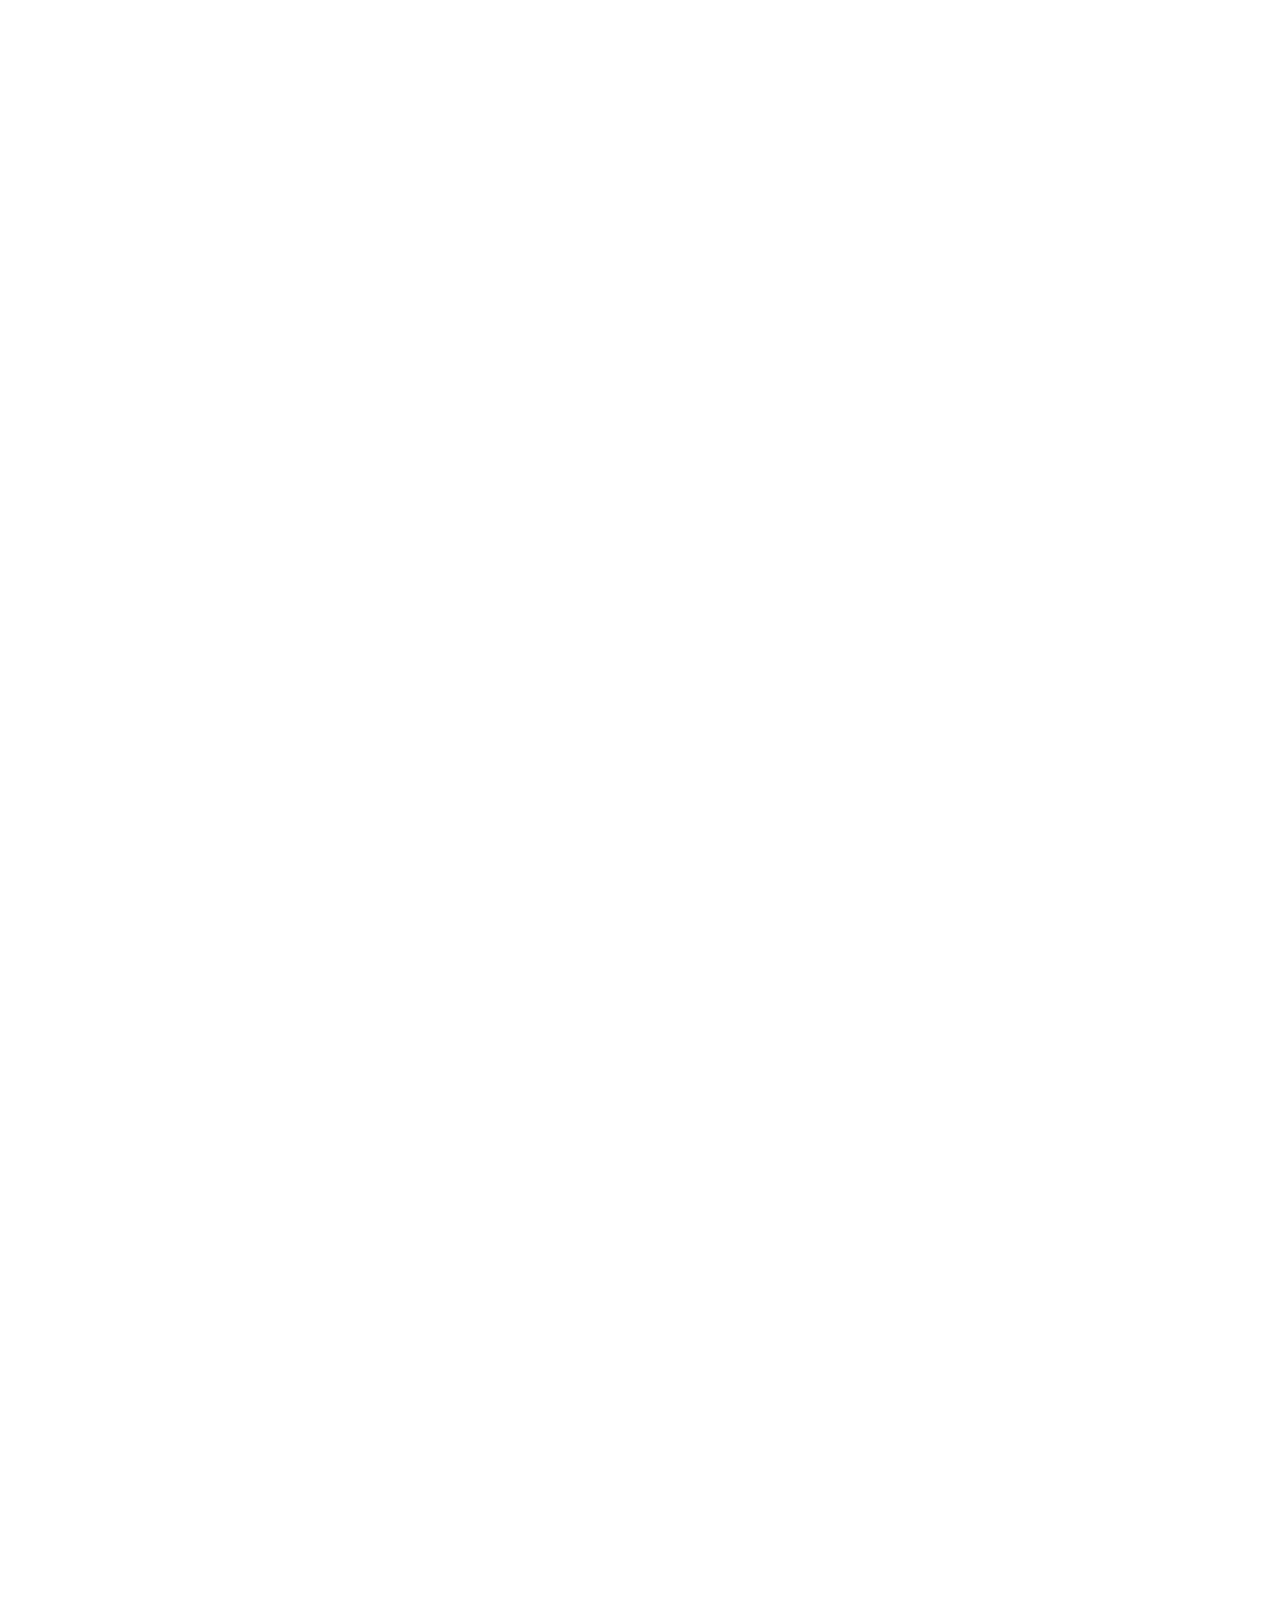
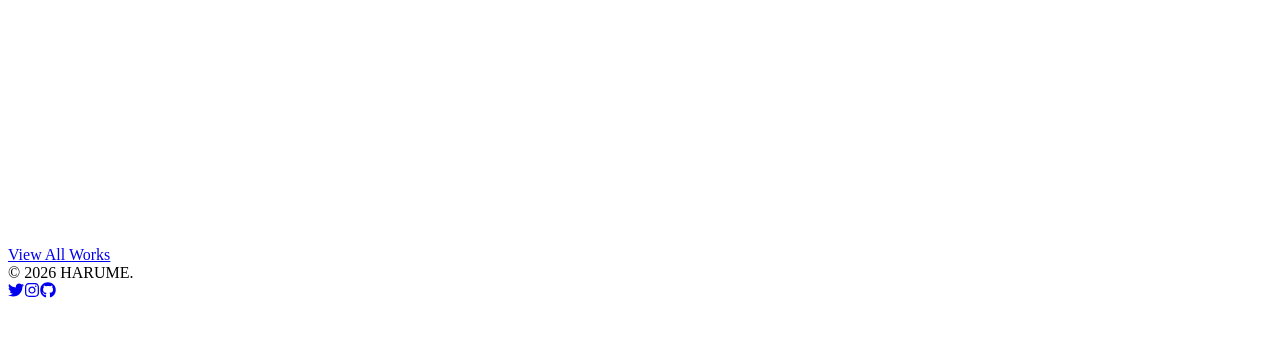
==== index.html @ bae10029 "deploy: 202906cc21a4bcaeccca73157ab0ee09045719db" ====
<!DOCTYPE html><html lang="ja"> <head><meta charset="UTF-8"><meta name="description" content="HARUME Portfolio 2026"><meta name="viewport" content="width=device-width"><meta name="generator" content="Astro v5.16.6"><title>HARUME portfolio</title><script async src="https://www.googletagmanager.com/gtag/js?id=G-9EEB2DLQD8"></script><script>
					window.dataLayer = window.dataLayer || [];
					function gtag(){dataLayer.push(arguments);}
					gtag('js', new Date());
					gtag('config', 'G-9EEB2DLQD8');
				</script><link rel="preconnect" href="https://fonts.googleapis.com"><link rel="preconnect" href="https://fonts.gstatic.com" crossorigin><link href="https://fonts.googleapis.com/css2?family=Noto+Sans+JP:wght@400;500;700;900&family=Outfit:wght@400;500;600;700;800;900&display=swap" rel="stylesheet"><meta name="astro-view-transitions-enabled" content="true"><meta name="astro-view-transitions-fallback" content="animate"><script type="module" src="/HARUME_Portfolio/_astro/ClientRouter.astro_astro_type_script_index_0_lang.QW52Ox2j.js"></script><link rel="stylesheet" href="/HARUME_Portfolio/_astro/about.GDR8f8EV.css"></head> <body class="antialiased min-h-screen">  <style>astro-island,astro-slot,astro-static-slot{display:contents}</style><script>(()=>{var e=async t=>{await(await t())()};(self.Astro||(self.Astro={})).load=e;window.dispatchEvent(new Event("astro:load"));})();</script><script>(()=>{var A=Object.defineProperty;var g=(i,o,a)=>o in i?A(i,o,{enumerable:!0,configurable:!0,writable:!0,value:a}):i[o]=a;var d=(i,o,a)=>g(i,typeof o!="symbol"?o+"":o,a);{let i={0:t=>m(t),1:t=>a(t),2:t=>new RegExp(t),3:t=>new Date(t),4:t=>new Map(a(t)),5:t=>new Set(a(t)),6:t=>BigInt(t),7:t=>new URL(t),8:t=>new Uint8Array(t),9:t=>new Uint16Array(t),10:t=>new Uint32Array(t),11:t=>1/0*t},o=t=>{let[l,e]=t;return l in i?i[l](e):void 0},a=t=>t.map(o),m=t=>typeof t!="object"||t===null?t:Object.fromEntries(Object.entries(t).map(([l,e])=>[l,o(e)]));class y extends HTMLElement{constructor(){super(...arguments);d(this,"Component");d(this,"hydrator");d(this,"hydrate",async()=>{var b;if(!this.hydrator||!this.isConnected)return;let e=(b=this.parentElement)==null?void 0:b.closest("astro-island[ssr]");if(e){e.addEventListener("astro:hydrate",this.hydrate,{once:!0});return}let c=this.querySelectorAll("astro-slot"),n={},h=this.querySelectorAll("template[data-astro-template]");for(let r of h){let s=r.closest(this.tagName);s!=null&&s.isSameNode(this)&&(n[r.getAttribute("data-astro-template")||"default"]=r.innerHTML,r.remove())}for(let r of c){let s=r.closest(this.tagName);s!=null&&s.isSameNode(this)&&(n[r.getAttribute("name")||"default"]=r.innerHTML)}let p;try{p=this.hasAttribute("props")?m(JSON.parse(this.getAttribute("props"))):{}}catch(r){let s=this.getAttribute("component-url")||"<unknown>",v=this.getAttribute("component-export");throw v&&(s+=` (export ${v})`),console.error(`[hydrate] Error parsing props for component ${s}`,this.getAttribute("props"),r),r}let u;await this.hydrator(this)(this.Component,p,n,{client:this.getAttribute("client")}),this.removeAttribute("ssr"),this.dispatchEvent(new CustomEvent("astro:hydrate"))});d(this,"unmount",()=>{this.isConnected||this.dispatchEvent(new CustomEvent("astro:unmount"))})}disconnectedCallback(){document.removeEventListener("astro:after-swap",this.unmount),document.addEventListener("astro:after-swap",this.unmount,{once:!0})}connectedCallback(){if(!this.hasAttribute("await-children")||document.readyState==="interactive"||document.readyState==="complete")this.childrenConnectedCallback();else{let e=()=>{document.removeEventListener("DOMContentLoaded",e),c.disconnect(),this.childrenConnectedCallback()},c=new MutationObserver(()=>{var n;((n=this.lastChild)==null?void 0:n.nodeType)===Node.COMMENT_NODE&&this.lastChild.nodeValue==="astro:end"&&(this.lastChild.remove(),e())});c.observe(this,{childList:!0}),document.addEventListener("DOMContentLoaded",e)}}async childrenConnectedCallback(){let e=this.getAttribute("before-hydration-url");e&&await import(e),this.start()}async start(){let e=JSON.parse(this.getAttribute("opts")),c=this.getAttribute("client");if(Astro[c]===void 0){window.addEventListener(`astro:${c}`,()=>this.start(),{once:!0});return}try{await Astro[c](async()=>{let n=this.getAttribute("renderer-url"),[h,{default:p}]=await Promise.all([import(this.getAttribute("component-url")),n?import(n):()=>()=>{}]),u=this.getAttribute("component-export")||"default";if(!u.includes("."))this.Component=h[u];else{this.Component=h;for(let f of u.split("."))this.Component=this.Component[f]}return this.hydrator=p,this.hydrate},e,this)}catch(n){console.error(`[astro-island] Error hydrating ${this.getAttribute("component-url")}`,n)}}attributeChangedCallback(){this.hydrate()}}d(y,"observedAttributes",["props"]),customElements.get("astro-island")||customElements.define("astro-island",y)}})();</script><astro-island uid="Z2bNnBq" prefix="r1" component-url="/HARUME_Portfolio/_astro/HomePage.Co2f75OZ.js" component-export="default" renderer-url="/HARUME_Portfolio/_astro/client.DCKK-Ipe.js" props="{}" ssr client="load" opts="{&quot;name&quot;:&quot;HomePage&quot;,&quot;value&quot;:true}" await-children><div class="transition-opacity duration-1000 opacity-100"><div class="bg-[var(--bg-primary)]"><div class="flex flex-col bg-[var(--bg-primary)] "><main class="flex-1 w-full"><div class="w-full mx-auto px-6 md:px-12 lg:px-24 max-w-7xl py-20"><div class="mb-6"><div class="flex flex-col gap-8 items-start text-left"></div></div><div class="space-y-24"><div style="opacity:0;transform:translateY(20px)"><div class="flex items-center gap-6 mb-12"><h2 class="text-5xl md:text-6xl font-black text-[var(--text-primary)] opacity-25 font-sans tracking-tighter" style="font-family:var(--font-display)">2026</h2><div class="h-px bg-[var(--text-primary)] flex-1 opacity-10"></div></div><div class="grid grid-cols-1 md:grid-cols-2 lg:grid-cols-3 gap-6 md:gap-8 lg:gap-10"><div class="group block cursor-pointer h-full will-change-transform" style="opacity:0;transform:translateY(30px)"><div class="flex flex-col h-full group"><div class="relative aspect-video mb-4 overflow-hidden bg-[var(--bg-secondary)] border border-[var(--border-color)] transition-all duration-300 group-hover:ring-[5px] group-hover:ring-[var(--corporate-color)] group-hover:ring-inset group-hover:border-transparent" style="border-radius:8px"><img loading="lazy" src="https://i.ytimg.com/vi/utNUoy3WwK0/hqdefault.jpg" alt="Fire◎Flower / halyosy - Covered by しほ" class="w-full h-full object-cover transition-transform duration-1000 group-hover:scale-110 ease-out"/></div><div class="flex-1 flex flex-col px-0.5 pb-2"><div class="flex flex-col gap-1"><div class="flex flex-col items-start gap-0.5"><h3 class="text-sm md:text-base font-black text-[var(--text-primary)] leading-tight m-0 transition-colors group-hover:text-[var(--corporate-color)] line-clamp-2" style="font-family:var(--font-display)">Fire◎Flower / halyosy - Covered by しほ</h3><span class="text-[9px] font-bold text-[var(--text-secondary)] tracking-[0.2em] uppercase opacity-30">MV</span></div></div></div></div></div><div class="group block cursor-pointer h-full will-change-transform" style="opacity:0;transform:translateY(30px)"><div class="flex flex-col h-full group"><div class="relative aspect-video mb-4 overflow-hidden bg-[var(--bg-secondary)] border border-[var(--border-color)] transition-all duration-300 group-hover:ring-[5px] group-hover:ring-[var(--corporate-color)] group-hover:ring-inset group-hover:border-transparent" style="border-radius:8px"><img loading="lazy" src="https://i.ytimg.com/vi/60dKRgHAIqs/hqdefault.jpg" alt="現実みろ - セレナーデ" class="w-full h-full object-cover transition-transform duration-1000 group-hover:scale-110 ease-out"/></div><div class="flex-1 flex flex-col px-0.5 pb-2"><div class="flex flex-col gap-1"><div class="flex flex-col items-start gap-0.5"><h3 class="text-sm md:text-base font-black text-[var(--text-primary)] leading-tight m-0 transition-colors group-hover:text-[var(--corporate-color)] line-clamp-2" style="font-family:var(--font-display)">現実みろ - セレナーデ</h3><span class="text-[9px] font-bold text-[var(--text-secondary)] tracking-[0.2em] uppercase opacity-30">MV</span></div></div></div></div></div><div class="group block cursor-pointer h-full will-change-transform" style="opacity:0;transform:translateY(30px)"><div class="flex flex-col h-full group"><div class="relative aspect-video mb-4 overflow-hidden bg-[var(--bg-secondary)] border border-[var(--border-color)] transition-all duration-300 group-hover:ring-[5px] group-hover:ring-[var(--corporate-color)] group-hover:ring-inset group-hover:border-transparent" style="border-radius:8px"><img loading="lazy" src="https://i.ytimg.com/vi/RteC8xPdGUo/hqdefault.jpg" alt="𓇬 蜃気楼" class="w-full h-full object-cover transition-transform duration-1000 group-hover:scale-110 ease-out"/></div><div class="flex-1 flex flex-col px-0.5 pb-2"><div class="flex flex-col gap-1"><div class="flex flex-col items-start gap-0.5"><h3 class="text-sm md:text-base font-black text-[var(--text-primary)] leading-tight m-0 transition-colors group-hover:text-[var(--corporate-color)] line-clamp-2" style="font-family:var(--font-display)">𓇬 蜃気楼</h3><span class="text-[9px] font-bold text-[var(--text-secondary)] tracking-[0.2em] uppercase opacity-30">MV</span></div></div></div></div></div><div class="group block cursor-pointer h-full will-change-transform" style="opacity:0;transform:translateY(30px)"><div class="flex flex-col h-full group"><div class="relative aspect-video mb-4 overflow-hidden bg-[var(--bg-secondary)] border border-[var(--border-color)] transition-all duration-300 group-hover:ring-[5px] group-hover:ring-[var(--corporate-color)] group-hover:ring-inset group-hover:border-transparent" style="border-radius:8px"><img loading="lazy" src="https://i.ytimg.com/vi/SD7ooisn0JE/hqdefault.jpg" alt="【MV】Diving feat.Mai (Synthesizer V) - daru" class="w-full h-full object-cover transition-transform duration-1000 group-hover:scale-110 ease-out"/></div><div class="flex-1 flex flex-col px-0.5 pb-2"><div class="flex flex-col gap-1"><div class="flex flex-col items-start gap-0.5"><h3 class="text-sm md:text-base font-black text-[var(--text-primary)] leading-tight m-0 transition-colors group-hover:text-[var(--corporate-color)] line-clamp-2" style="font-family:var(--font-display)">【MV】Diving feat.Mai (Synthesizer V) - daru</h3><span class="text-[9px] font-bold text-[var(--text-secondary)] tracking-[0.2em] uppercase opacity-30">MV</span></div></div></div></div></div><div class="group block cursor-pointer h-full will-change-transform" style="opacity:0;transform:translateY(30px)"><div class="flex flex-col h-full group"><div class="relative aspect-video mb-4 overflow-hidden bg-[var(--bg-secondary)] border border-[var(--border-color)] transition-all duration-300 group-hover:ring-[5px] group-hover:ring-[var(--corporate-color)] group-hover:ring-inset group-hover:border-transparent" style="border-radius:8px"><img loading="lazy" src="https://i.ytimg.com/vi/lLha9MSxXSk/hqdefault.jpg" alt="センス・オブ・ワンダー / sabio - Covered by 倚水 × しほ × Poston. × metyao" class="w-full h-full object-cover transition-transform duration-1000 group-hover:scale-110 ease-out"/></div><div class="flex-1 flex flex-col px-0.5 pb-2"><div class="flex flex-col gap-1"><div class="flex flex-col items-start gap-0.5"><h3 class="text-sm md:text-base font-black text-[var(--text-primary)] leading-tight m-0 transition-colors group-hover:text-[var(--corporate-color)] line-clamp-2" style="font-family:var(--font-display)">センス・オブ・ワンダー / sabio - Covered by 倚水 × しほ × Poston. × metyao</h3><span class="text-[9px] font-bold text-[var(--text-secondary)] tracking-[0.2em] uppercase opacity-30">MV</span></div></div></div></div></div><div class="group block cursor-pointer h-full will-change-transform" style="opacity:0;transform:translateY(30px)"><div class="flex flex-col h-full group"><div class="relative aspect-video mb-4 overflow-hidden bg-[var(--bg-secondary)] border border-[var(--border-color)] transition-all duration-300 group-hover:ring-[5px] group-hover:ring-[var(--corporate-color)] group-hover:ring-inset group-hover:border-transparent" style="border-radius:8px"><img loading="lazy" src="https://i.ytimg.com/vi/b7I9WO4k8mw/hqdefault.jpg" alt="Ribbon / Covered by 遠山" class="w-full h-full object-cover transition-transform duration-1000 group-hover:scale-110 ease-out"/></div><div class="flex-1 flex flex-col px-0.5 pb-2"><div class="flex flex-col gap-1"><div class="flex flex-col items-start gap-0.5"><h3 class="text-sm md:text-base font-black text-[var(--text-primary)] leading-tight m-0 transition-colors group-hover:text-[var(--corporate-color)] line-clamp-2" style="font-family:var(--font-display)">Ribbon / Covered by 遠山</h3><span class="text-[9px] font-bold text-[var(--text-secondary)] tracking-[0.2em] uppercase opacity-30">MV</span></div></div></div></div></div><div class="group block cursor-pointer h-full will-change-transform" style="opacity:0;transform:translateY(30px)"><div class="flex flex-col h-full group"><div class="relative aspect-video mb-4 overflow-hidden bg-[var(--bg-secondary)] border border-[var(--border-color)] transition-all duration-300 group-hover:ring-[5px] group-hover:ring-[var(--corporate-color)] group-hover:ring-inset group-hover:border-transparent" style="border-radius:8px"><img loading="lazy" src="https://i.ytimg.com/vi/bSnZOs43t4o/hqdefault.jpg" alt="【 歌ってみた 】いえない - ひらぎ / 惑世いと" class="w-full h-full object-cover transition-transform duration-1000 group-hover:scale-110 ease-out"/></div><div class="flex-1 flex flex-col px-0.5 pb-2"><div class="flex flex-col gap-1"><div class="flex flex-col items-start gap-0.5"><h3 class="text-sm md:text-base font-black text-[var(--text-primary)] leading-tight m-0 transition-colors group-hover:text-[var(--corporate-color)] line-clamp-2" style="font-family:var(--font-display)">【 歌ってみた 】いえない - ひらぎ / 惑世いと</h3><span class="text-[9px] font-bold text-[var(--text-secondary)] tracking-[0.2em] uppercase opacity-30">MV</span></div></div></div></div></div><div class="group block cursor-pointer h-full will-change-transform" style="opacity:0;transform:translateY(30px)"><div class="flex flex-col h-full group"><div class="relative aspect-video mb-4 overflow-hidden bg-[var(--bg-secondary)] border border-[var(--border-color)] transition-all duration-300 group-hover:ring-[5px] group-hover:ring-[var(--corporate-color)] group-hover:ring-inset group-hover:border-transparent" style="border-radius:8px"><img loading="lazy" src="https://i.ytimg.com/vi/DH9--VC4ft0/hqdefault.jpg" alt="evo→? （cover）" class="w-full h-full object-cover transition-transform duration-1000 group-hover:scale-110 ease-out"/></div><div class="flex-1 flex flex-col px-0.5 pb-2"><div class="flex flex-col gap-1"><div class="flex flex-col items-start gap-0.5"><h3 class="text-sm md:text-base font-black text-[var(--text-primary)] leading-tight m-0 transition-colors group-hover:text-[var(--corporate-color)] line-clamp-2" style="font-family:var(--font-display)">evo→? （cover）</h3><span class="text-[9px] font-bold text-[var(--text-secondary)] tracking-[0.2em] uppercase opacity-30">MV</span></div></div></div></div></div></div></div><div style="opacity:0;transform:translateY(20px)"><div class="flex items-center gap-6 mb-12"><h2 class="text-5xl md:text-6xl font-black text-[var(--text-primary)] opacity-25 font-sans tracking-tighter" style="font-family:var(--font-display)">2025</h2><div class="h-px bg-[var(--text-primary)] flex-1 opacity-10"></div></div><div class="grid grid-cols-1 md:grid-cols-2 lg:grid-cols-3 gap-6 md:gap-8 lg:gap-10"><div class="group block cursor-pointer h-full will-change-transform" style="opacity:0;transform:translateY(30px)"><div class="flex flex-col h-full group"><div class="relative aspect-video mb-4 overflow-hidden bg-[var(--bg-secondary)] border border-[var(--border-color)] transition-all duration-300 group-hover:ring-[5px] group-hover:ring-[var(--corporate-color)] group-hover:ring-inset group-hover:border-transparent" style="border-radius:8px"><img loading="lazy" src="https://i.ytimg.com/vi/rykHVO-OW8k/hqdefault.jpg" alt="誕生日に「マジック・メイド feat.重音テトSV / MIMI」covered by 雛森アンシア" class="w-full h-full object-cover transition-transform duration-1000 group-hover:scale-110 ease-out"/></div><div class="flex-1 flex flex-col px-0.5 pb-2"><div class="flex flex-col gap-1"><div class="flex flex-col items-start gap-0.5"><h3 class="text-sm md:text-base font-black text-[var(--text-primary)] leading-tight m-0 transition-colors group-hover:text-[var(--corporate-color)] line-clamp-2" style="font-family:var(--font-display)">誕生日に「マジック・メイド feat.重音テトSV / MIMI」covered by 雛森アンシア</h3><span class="text-[9px] font-bold text-[var(--text-secondary)] tracking-[0.2em] uppercase opacity-30">MV</span></div></div></div></div></div><div class="group block cursor-pointer h-full will-change-transform" style="opacity:0;transform:translateY(30px)"><div class="flex flex-col h-full group"><div class="relative aspect-video mb-4 overflow-hidden bg-[var(--bg-secondary)] border border-[var(--border-color)] transition-all duration-300 group-hover:ring-[5px] group-hover:ring-[var(--corporate-color)] group-hover:ring-inset group-hover:border-transparent" style="border-radius:8px"><img loading="lazy" src="https://i.ytimg.com/vi/zXk01gtdYuQ/hqdefault.jpg" alt="星を辿れば - 大原ゆい子 / 惑世いと (cover)" class="w-full h-full object-cover transition-transform duration-1000 group-hover:scale-110 ease-out"/></div><div class="flex-1 flex flex-col px-0.5 pb-2"><div class="flex flex-col gap-1"><div class="flex flex-col items-start gap-0.5"><h3 class="text-sm md:text-base font-black text-[var(--text-primary)] leading-tight m-0 transition-colors group-hover:text-[var(--corporate-color)] line-clamp-2" style="font-family:var(--font-display)">星を辿れば - 大原ゆい子 / 惑世いと (cover)</h3><span class="text-[9px] font-bold text-[var(--text-secondary)] tracking-[0.2em] uppercase opacity-30">MV</span></div></div></div></div></div><div class="group block cursor-pointer h-full will-change-transform" style="opacity:0;transform:translateY(30px)"><div class="flex flex-col h-full group"><div class="relative aspect-video mb-4 overflow-hidden bg-[var(--bg-secondary)] border border-[var(--border-color)] transition-all duration-300 group-hover:ring-[5px] group-hover:ring-[var(--corporate-color)] group-hover:ring-inset group-hover:border-transparent" style="border-radius:8px"><img loading="lazy" src="https://i.ytimg.com/vi/iXYENOW8KoM/hqdefault.jpg" alt="【PVSF2025S】夏が僕らを呼ぶのなら/二次創作 #pvsf2025s" class="w-full h-full object-cover transition-transform duration-1000 group-hover:scale-110 ease-out"/></div><div class="flex-1 flex flex-col px-0.5 pb-2"><div class="flex flex-col gap-1"><div class="flex flex-col items-start gap-0.5"><h3 class="text-sm md:text-base font-black text-[var(--text-primary)] leading-tight m-0 transition-colors group-hover:text-[var(--corporate-color)] line-clamp-2" style="font-family:var(--font-display)">【PVSF2025S】夏が僕らを呼ぶのなら/二次創作 #pvsf2025s</h3><span class="text-[9px] font-bold text-[var(--text-secondary)] tracking-[0.2em] uppercase opacity-30">MV</span></div></div></div></div></div><div class="group block cursor-pointer h-full will-change-transform" style="opacity:0;transform:translateY(30px)"><div class="flex flex-col h-full group"><div class="relative aspect-video mb-4 overflow-hidden bg-[var(--bg-secondary)] border border-[var(--border-color)] transition-all duration-300 group-hover:ring-[5px] group-hover:ring-[var(--corporate-color)] group-hover:ring-inset group-hover:border-transparent" style="border-radius:8px"><img loading="lazy" src="https://i.ytimg.com/vi/Gy-CwCqOysY/hqdefault.jpg" alt="【学マス】メクルメ / poyu (cover)" class="w-full h-full object-cover transition-transform duration-1000 group-hover:scale-110 ease-out"/></div><div class="flex-1 flex flex-col px-0.5 pb-2"><div class="flex flex-col gap-1"><div class="flex flex-col items-start gap-0.5"><h3 class="text-sm md:text-base font-black text-[var(--text-primary)] leading-tight m-0 transition-colors group-hover:text-[var(--corporate-color)] line-clamp-2" style="font-family:var(--font-display)">【学マス】メクルメ / poyu (cover)</h3><span class="text-[9px] font-bold text-[var(--text-secondary)] tracking-[0.2em] uppercase opacity-30">MV</span></div></div></div></div></div><div class="group block cursor-pointer h-full will-change-transform" style="opacity:0;transform:translateY(30px)"><div class="flex flex-col h-full group"><div class="relative aspect-video mb-4 overflow-hidden bg-[var(--bg-secondary)] border border-[var(--border-color)] transition-all duration-300 group-hover:ring-[5px] group-hover:ring-[var(--corporate-color)] group-hover:ring-inset group-hover:border-transparent" style="border-radius:8px"><img loading="lazy" src="https://i.ytimg.com/vi/sSSP_BU-bDU/hqdefault.jpg" alt="Realize ／鈴木このみ  covered by みそらみみ" class="w-full h-full object-cover transition-transform duration-1000 group-hover:scale-110 ease-out"/></div><div class="flex-1 flex flex-col px-0.5 pb-2"><div class="flex flex-col gap-1"><div class="flex flex-col items-start gap-0.5"><h3 class="text-sm md:text-base font-black text-[var(--text-primary)] leading-tight m-0 transition-colors group-hover:text-[var(--corporate-color)] line-clamp-2" style="font-family:var(--font-display)">Realize ／鈴木このみ  covered by みそらみみ</h3><span class="text-[9px] font-bold text-[var(--text-secondary)] tracking-[0.2em] uppercase opacity-30">MV</span></div></div></div></div></div><div class="group block cursor-pointer h-full will-change-transform" style="opacity:0;transform:translateY(30px)"><div class="flex flex-col h-full group"><div class="relative aspect-video mb-4 overflow-hidden bg-[var(--bg-secondary)] border border-[var(--border-color)] transition-all duration-300 group-hover:ring-[5px] group-hover:ring-[var(--corporate-color)] group-hover:ring-inset group-hover:border-transparent" style="border-radius:8px"><img loading="lazy" src="https://i.ytimg.com/vi/j498AxenKGQ/hqdefault.jpg" alt="【 original 】星集うこの場所で【 惑世いと / VTuber 】" class="w-full h-full object-cover transition-transform duration-1000 group-hover:scale-110 ease-out"/></div><div class="flex-1 flex flex-col px-0.5 pb-2"><div class="flex flex-col gap-1"><div class="flex flex-col items-start gap-0.5"><h3 class="text-sm md:text-base font-black text-[var(--text-primary)] leading-tight m-0 transition-colors group-hover:text-[var(--corporate-color)] line-clamp-2" style="font-family:var(--font-display)">【 original 】星集うこの場所で【 惑世いと / VTuber 】</h3><span class="text-[9px] font-bold text-[var(--text-secondary)] tracking-[0.2em] uppercase opacity-30">MV</span></div></div></div></div></div><div class="group block cursor-pointer h-full will-change-transform" style="opacity:0;transform:translateY(30px)"><div class="flex flex-col h-full group"><div class="relative aspect-video mb-4 overflow-hidden bg-[var(--bg-secondary)] border border-[var(--border-color)] transition-all duration-300 group-hover:ring-[5px] group-hover:ring-[var(--corporate-color)] group-hover:ring-inset group-hover:border-transparent" style="border-radius:8px"><img loading="lazy" src="https://i.ytimg.com/vi/SLPkJ20uuL4/hqdefault.jpg" alt="【合作】ブルアカ最終編ファンアート合作" class="w-full h-full object-cover transition-transform duration-1000 group-hover:scale-110 ease-out"/></div><div class="flex-1 flex flex-col px-0.5 pb-2"><div class="flex flex-col gap-1"><div class="flex flex-col items-start gap-0.5"><h3 class="text-sm md:text-base font-black text-[var(--text-primary)] leading-tight m-0 transition-colors group-hover:text-[var(--corporate-color)] line-clamp-2" style="font-family:var(--font-display)">【合作】ブルアカ最終編ファンアート合作</h3><span class="text-[9px] font-bold text-[var(--text-secondary)] tracking-[0.2em] uppercase opacity-30">MV</span></div></div></div></div></div></div></div><div style="opacity:0;transform:translateY(20px)"><div class="flex items-center gap-6 mb-12"><h2 class="text-5xl md:text-6xl font-black text-[var(--text-primary)] opacity-25 font-sans tracking-tighter" style="font-family:var(--font-display)">2024</h2><div class="h-px bg-[var(--text-primary)] flex-1 opacity-10"></div></div><div class="grid grid-cols-1 md:grid-cols-2 lg:grid-cols-3 gap-6 md:gap-8 lg:gap-10"><div class="group block cursor-pointer h-full will-change-transform" style="opacity:0;transform:translateY(30px)"><div class="flex flex-col h-full group"><div class="relative aspect-video mb-4 overflow-hidden bg-[var(--bg-secondary)] border border-[var(--border-color)] transition-all duration-300 group-hover:ring-[5px] group-hover:ring-[var(--corporate-color)] group-hover:ring-inset group-hover:border-transparent" style="border-radius:8px"><img loading="lazy" src="https://i.ytimg.com/vi/xPcjw5ElOpg/hqdefault.jpg" alt="【歌ってみた】悪くないもん  / MILGRAM ムウ【古戸森のこ】" class="w-full h-full object-cover transition-transform duration-1000 group-hover:scale-110 ease-out"/></div><div class="flex-1 flex flex-col px-0.5 pb-2"><div class="flex flex-col gap-1"><div class="flex flex-col items-start gap-0.5"><h3 class="text-sm md:text-base font-black text-[var(--text-primary)] leading-tight m-0 transition-colors group-hover:text-[var(--corporate-color)] line-clamp-2" style="font-family:var(--font-display)">【歌ってみた】悪くないもん  / MILGRAM ムウ【古戸森のこ】</h3><span class="text-[9px] font-bold text-[var(--text-secondary)] tracking-[0.2em] uppercase opacity-30">MV</span></div></div></div></div></div><div class="group block cursor-pointer h-full will-change-transform" style="opacity:0;transform:translateY(30px)"><div class="flex flex-col h-full group"><div class="relative aspect-video mb-4 overflow-hidden bg-[var(--bg-secondary)] border border-[var(--border-color)] transition-all duration-300 group-hover:ring-[5px] group-hover:ring-[var(--corporate-color)] group-hover:ring-inset group-hover:border-transparent" style="border-radius:8px"><img loading="lazy" src="https://i.ytimg.com/vi/M3iLH2uXHys/hqdefault.jpg" alt="Tame-Lie-One-Step / 紫雲清夏 (cover) - 夜凪七" class="w-full h-full object-cover transition-transform duration-1000 group-hover:scale-110 ease-out"/></div><div class="flex-1 flex flex-col px-0.5 pb-2"><div class="flex flex-col gap-1"><div class="flex flex-col items-start gap-0.5"><h3 class="text-sm md:text-base font-black text-[var(--text-primary)] leading-tight m-0 transition-colors group-hover:text-[var(--corporate-color)] line-clamp-2" style="font-family:var(--font-display)">Tame-Lie-One-Step / 紫雲清夏 (cover) - 夜凪七</h3><span class="text-[9px] font-bold text-[var(--text-secondary)] tracking-[0.2em] uppercase opacity-30">MV</span></div></div></div></div></div><div class="group block cursor-pointer h-full will-change-transform" style="opacity:0;transform:translateY(30px)"><div class="flex flex-col h-full group"><div class="relative aspect-video mb-4 overflow-hidden bg-[var(--bg-secondary)] border border-[var(--border-color)] transition-all duration-300 group-hover:ring-[5px] group-hover:ring-[var(--corporate-color)] group-hover:ring-inset group-hover:border-transparent" style="border-radius:8px"><img loading="lazy" src="https://i.ytimg.com/vi/ZoDcfMthc7g/hqdefault.jpg" alt="【歌ってみた】少女レイ/みきとP【紅園マリア】" class="w-full h-full object-cover transition-transform duration-1000 group-hover:scale-110 ease-out"/></div><div class="flex-1 flex flex-col px-0.5 pb-2"><div class="flex flex-col gap-1"><div class="flex flex-col items-start gap-0.5"><h3 class="text-sm md:text-base font-black text-[var(--text-primary)] leading-tight m-0 transition-colors group-hover:text-[var(--corporate-color)] line-clamp-2" style="font-family:var(--font-display)">【歌ってみた】少女レイ/みきとP【紅園マリア】</h3><span class="text-[9px] font-bold text-[var(--text-secondary)] tracking-[0.2em] uppercase opacity-30">MV</span></div></div></div></div></div><div class="group block cursor-pointer h-full will-change-transform" style="opacity:0;transform:translateY(30px)"><div class="flex flex-col h-full group"><div class="relative aspect-video mb-4 overflow-hidden bg-[var(--bg-secondary)] border border-[var(--border-color)] transition-all duration-300 group-hover:ring-[5px] group-hover:ring-[var(--corporate-color)] group-hover:ring-inset group-hover:border-transparent" style="border-radius:8px"><img loading="lazy" src="https://i.ytimg.com/vi/Tsk7dbhAQIA/hqdefault.jpg" alt="Alice in 冷凍庫 / Orangestar - Covered by しほ" class="w-full h-full object-cover transition-transform duration-1000 group-hover:scale-110 ease-out"/></div><div class="flex-1 flex flex-col px-0.5 pb-2"><div class="flex flex-col gap-1"><div class="flex flex-col items-start gap-0.5"><h3 class="text-sm md:text-base font-black text-[var(--text-primary)] leading-tight m-0 transition-colors group-hover:text-[var(--corporate-color)] line-clamp-2" style="font-family:var(--font-display)">Alice in 冷凍庫 / Orangestar - Covered by しほ</h3><span class="text-[9px] font-bold text-[var(--text-secondary)] tracking-[0.2em] uppercase opacity-30">MV</span></div></div></div></div></div><div class="group block cursor-pointer h-full will-change-transform" style="opacity:0;transform:translateY(30px)"><div class="flex flex-col h-full group"><div class="relative aspect-video mb-4 overflow-hidden bg-[var(--bg-secondary)] border border-[var(--border-color)] transition-all duration-300 group-hover:ring-[5px] group-hover:ring-[var(--corporate-color)] group-hover:ring-inset group-hover:border-transparent" style="border-radius:8px"><img loading="lazy" src="https://i.ytimg.com/vi/1dA6v0ob6a8/hqdefault.jpg" alt="【VocaDuo2024】文月夜 MV" class="w-full h-full object-cover transition-transform duration-1000 group-hover:scale-110 ease-out"/></div><div class="flex-1 flex flex-col px-0.5 pb-2"><div class="flex flex-col gap-1"><div class="flex flex-col items-start gap-0.5"><h3 class="text-sm md:text-base font-black text-[var(--text-primary)] leading-tight m-0 transition-colors group-hover:text-[var(--corporate-color)] line-clamp-2" style="font-family:var(--font-display)">【VocaDuo2024】文月夜 MV</h3><span class="text-[9px] font-bold text-[var(--text-secondary)] tracking-[0.2em] uppercase opacity-30">MV</span></div></div></div></div></div><div class="group block cursor-pointer h-full will-change-transform" style="opacity:0;transform:translateY(30px)"><div class="flex flex-col h-full group"><div class="relative aspect-video mb-4 overflow-hidden bg-[var(--bg-secondary)] border border-[var(--border-color)] transition-all duration-300 group-hover:ring-[5px] group-hover:ring-[var(--corporate-color)] group-hover:ring-inset group-hover:border-transparent" style="border-radius:8px"><img loading="lazy" src="https://i.ytimg.com/vi/k6Cu25zJRIo/hqdefault.jpg" alt="Special Flavor【ボカデュオ2024】" class="w-full h-full object-cover transition-transform duration-1000 group-hover:scale-110 ease-out"/></div><div class="flex-1 flex flex-col px-0.5 pb-2"><div class="flex flex-col gap-1"><div class="flex flex-col items-start gap-0.5"><h3 class="text-sm md:text-base font-black text-[var(--text-primary)] leading-tight m-0 transition-colors group-hover:text-[var(--corporate-color)] line-clamp-2" style="font-family:var(--font-display)">Special Flavor【ボカデュオ2024】</h3><span class="text-[9px] font-bold text-[var(--text-secondary)] tracking-[0.2em] uppercase opacity-30">MV</span></div></div></div></div></div><div class="group block cursor-pointer h-full will-change-transform" style="opacity:0;transform:translateY(30px)"><div class="flex flex-col h-full group"><div class="relative aspect-video mb-4 overflow-hidden bg-[var(--bg-secondary)] border border-[var(--border-color)] transition-all duration-300 group-hover:ring-[5px] group-hover:ring-[var(--corporate-color)] group-hover:ring-inset group-hover:border-transparent" style="border-radius:8px"><img loading="lazy" src="https://i.ytimg.com/vi/kq4aatGeTaE/hqdefault.jpg" alt="【#PVSF2024GW】誰得VOCALOID創造都市合作 / 現代VOCALOID創造都市" class="w-full h-full object-cover transition-transform duration-1000 group-hover:scale-110 ease-out"/></div><div class="flex-1 flex flex-col px-0.5 pb-2"><div class="flex flex-col gap-1"><div class="flex flex-col items-start gap-0.5"><h3 class="text-sm md:text-base font-black text-[var(--text-primary)] leading-tight m-0 transition-colors group-hover:text-[var(--corporate-color)] line-clamp-2" style="font-family:var(--font-display)">【#PVSF2024GW】誰得VOCALOID創造都市合作 / 現代VOCALOID創造都市</h3><span class="text-[9px] font-bold text-[var(--text-secondary)] tracking-[0.2em] uppercase opacity-30">MV</span></div></div></div></div></div><div class="group block cursor-pointer h-full will-change-transform" style="opacity:0;transform:translateY(30px)"><div class="flex flex-col h-full group"><div class="relative aspect-video mb-4 overflow-hidden bg-[var(--bg-secondary)] border border-[var(--border-color)] transition-all duration-300 group-hover:ring-[5px] group-hover:ring-[var(--corporate-color)] group-hover:ring-inset group-hover:border-transparent" style="border-radius:8px"><img loading="lazy" src="https://i.ytimg.com/vi/E79h8PnQX8o/hqdefault.jpg" alt="【初オリジナル曲】プラム - てんのくる【MV】" class="w-full h-full object-cover transition-transform duration-1000 group-hover:scale-110 ease-out"/></div><div class="flex-1 flex flex-col px-0.5 pb-2"><div class="flex flex-col gap-1"><div class="flex flex-col items-start gap-0.5"><h3 class="text-sm md:text-base font-black text-[var(--text-primary)] leading-tight m-0 transition-colors group-hover:text-[var(--corporate-color)] line-clamp-2" style="font-family:var(--font-display)">【初オリジナル曲】プラム - てんのくる【MV】</h3><span class="text-[9px] font-bold text-[var(--text-secondary)] tracking-[0.2em] uppercase opacity-30">MV</span></div></div></div></div></div><div class="group block cursor-pointer h-full will-change-transform" style="opacity:0;transform:translateY(30px)"><div class="flex flex-col h-full group"><div class="relative aspect-video mb-4 overflow-hidden bg-[var(--bg-secondary)] border border-[var(--border-color)] transition-all duration-300 group-hover:ring-[5px] group-hover:ring-[var(--corporate-color)] group-hover:ring-inset group-hover:border-transparent" style="border-radius:8px"><img loading="lazy" src="https://i.ytimg.com/vi/wrpKJBB3g6E/hqdefault.jpg" alt="オーバーレイ・ワールド / covered by るる" class="w-full h-full object-cover transition-transform duration-1000 group-hover:scale-110 ease-out"/></div><div class="flex-1 flex flex-col px-0.5 pb-2"><div class="flex flex-col gap-1"><div class="flex flex-col items-start gap-0.5"><h3 class="text-sm md:text-base font-black text-[var(--text-primary)] leading-tight m-0 transition-colors group-hover:text-[var(--corporate-color)] line-clamp-2" style="font-family:var(--font-display)">オーバーレイ・ワールド / covered by るる</h3><span class="text-[9px] font-bold text-[var(--text-secondary)] tracking-[0.2em] uppercase opacity-30">MV</span></div></div></div></div></div><div class="group block cursor-pointer h-full will-change-transform" style="opacity:0;transform:translateY(30px)"><div class="flex flex-col h-full group"><div class="relative aspect-video mb-4 overflow-hidden bg-[var(--bg-secondary)] border border-[var(--border-color)] transition-all duration-300 group-hover:ring-[5px] group-hover:ring-[var(--corporate-color)] group-hover:ring-inset group-hover:border-transparent" style="border-radius:8px"><img loading="lazy" src="https://i.ytimg.com/vi/_S7cvG9ZHCU/hqdefault.jpg" alt="【少人数合作2】SprightS / Ice Cage" class="w-full h-full object-cover transition-transform duration-1000 group-hover:scale-110 ease-out"/></div><div class="flex-1 flex flex-col px-0.5 pb-2"><div class="flex flex-col gap-1"><div class="flex flex-col items-start gap-0.5"><h3 class="text-sm md:text-base font-black text-[var(--text-primary)] leading-tight m-0 transition-colors group-hover:text-[var(--corporate-color)] line-clamp-2" style="font-family:var(--font-display)">【少人数合作2】SprightS / Ice Cage</h3><span class="text-[9px] font-bold text-[var(--text-secondary)] tracking-[0.2em] uppercase opacity-30">MV</span></div></div></div></div></div><div class="group block cursor-pointer h-full will-change-transform" style="opacity:0;transform:translateY(30px)"><div class="flex flex-col h-full group"><div class="relative aspect-video mb-4 overflow-hidden bg-[var(--bg-secondary)] border border-[var(--border-color)] transition-all duration-300 group-hover:ring-[5px] group-hover:ring-[var(--corporate-color)] group-hover:ring-inset group-hover:border-transparent" style="border-radius:8px"><img loading="lazy" src="https://i.ytimg.com/vi/HU2WRDbt-Xs/hqdefault.jpg" alt="【歌ってみた】だいしきゅーだいしゅき  / covered by 柚子森律歌 × 朝比奈美夜" class="w-full h-full object-cover transition-transform duration-1000 group-hover:scale-110 ease-out"/></div><div class="flex-1 flex flex-col px-0.5 pb-2"><div class="flex flex-col gap-1"><div class="flex flex-col items-start gap-0.5"><h3 class="text-sm md:text-base font-black text-[var(--text-primary)] leading-tight m-0 transition-colors group-hover:text-[var(--corporate-color)] line-clamp-2" style="font-family:var(--font-display)">【歌ってみた】だいしきゅーだいしゅき  / covered by 柚子森律歌 × 朝比奈美夜</h3><span class="text-[9px] font-bold text-[var(--text-secondary)] tracking-[0.2em] uppercase opacity-30">MV</span></div></div></div></div></div><div class="group block cursor-pointer h-full will-change-transform" style="opacity:0;transform:translateY(30px)"><div class="flex flex-col h-full group"><div class="relative aspect-video mb-4 overflow-hidden bg-[var(--bg-secondary)] border border-[var(--border-color)] transition-all duration-300 group-hover:ring-[5px] group-hover:ring-[var(--corporate-color)] group-hover:ring-inset group-hover:border-transparent" style="border-radius:8px"><img loading="lazy" src="https://i.ytimg.com/vi/7MYk3okeGpY/hqdefault.jpg" alt="【#PandaInvader】最強偶像，米亞降臨🐼！米亞生誕祭 3D Live ＆ 各種重大發表💖！【米亞Mya】" class="w-full h-full object-cover transition-transform duration-1000 group-hover:scale-110 ease-out"/></div><div class="flex-1 flex flex-col px-0.5 pb-2"><div class="flex flex-col gap-1"><div class="flex flex-col items-start gap-0.5"><h3 class="text-sm md:text-base font-black text-[var(--text-primary)] leading-tight m-0 transition-colors group-hover:text-[var(--corporate-color)] line-clamp-2" style="font-family:var(--font-display)">【#PandaInvader】最強偶像，米亞降臨🐼！米亞生誕祭 3D Live ＆ 各種重大發表💖！【米亞Mya】</h3><span class="text-[9px] font-bold text-[var(--text-secondary)] tracking-[0.2em] uppercase opacity-30">MV</span></div></div></div></div></div></div></div><div style="opacity:0;transform:translateY(20px)"><div class="flex items-center gap-6 mb-12"><h2 class="text-5xl md:text-6xl font-black text-[var(--text-primary)] opacity-25 font-sans tracking-tighter" style="font-family:var(--font-display)">2023</h2><div class="h-px bg-[var(--text-primary)] flex-1 opacity-10"></div></div><div class="grid grid-cols-1 md:grid-cols-2 lg:grid-cols-3 gap-6 md:gap-8 lg:gap-10"><div class="group block cursor-pointer h-full will-change-transform" style="opacity:0;transform:translateY(30px)"><div class="flex flex-col h-full group"><div class="relative aspect-video mb-4 overflow-hidden bg-[var(--bg-secondary)] border border-[var(--border-color)] transition-all duration-300 group-hover:ring-[5px] group-hover:ring-[var(--corporate-color)] group-hover:ring-inset group-hover:border-transparent" style="border-radius:8px"><img loading="lazy" src="https://i.ytimg.com/vi/QcB2Vv2sKm0/hqdefault.jpg" alt="【OS-3合作】コバルトメモリーズ" class="w-full h-full object-cover transition-transform duration-1000 group-hover:scale-110 ease-out"/></div><div class="flex-1 flex flex-col px-0.5 pb-2"><div class="flex flex-col gap-1"><div class="flex flex-col items-start gap-0.5"><h3 class="text-sm md:text-base font-black text-[var(--text-primary)] leading-tight m-0 transition-colors group-hover:text-[var(--corporate-color)] line-clamp-2" style="font-family:var(--font-display)">【OS-3合作】コバルトメモリーズ</h3><span class="text-[9px] font-bold text-[var(--text-secondary)] tracking-[0.2em] uppercase opacity-30">MV</span></div></div></div></div></div><div class="group block cursor-pointer h-full will-change-transform" style="opacity:0;transform:translateY(30px)"><div class="flex flex-col h-full group"><div class="relative aspect-video mb-4 overflow-hidden bg-[var(--bg-secondary)] border border-[var(--border-color)] transition-all duration-300 group-hover:ring-[5px] group-hover:ring-[var(--corporate-color)] group-hover:ring-inset group-hover:border-transparent" style="border-radius:8px"><img loading="lazy" src="https://i.ytimg.com/vi/MtRrQA8qEdI/hqdefault.jpg" alt="プラネテス(Planetes) cover" class="w-full h-full object-cover transition-transform duration-1000 group-hover:scale-110 ease-out"/></div><div class="flex-1 flex flex-col px-0.5 pb-2"><div class="flex flex-col gap-1"><div class="flex flex-col items-start gap-0.5"><h3 class="text-sm md:text-base font-black text-[var(--text-primary)] leading-tight m-0 transition-colors group-hover:text-[var(--corporate-color)] line-clamp-2" style="font-family:var(--font-display)">プラネテス(Planetes) cover</h3><span class="text-[9px] font-bold text-[var(--text-secondary)] tracking-[0.2em] uppercase opacity-30">MV</span></div></div></div></div></div><div class="group block cursor-pointer h-full will-change-transform" style="opacity:0;transform:translateY(30px)"><div class="flex flex-col h-full group"><div class="relative aspect-video mb-4 overflow-hidden bg-[var(--bg-secondary)] border border-[var(--border-color)] transition-all duration-300 group-hover:ring-[5px] group-hover:ring-[var(--corporate-color)] group-hover:ring-inset group-hover:border-transparent" style="border-radius:8px"><img loading="lazy" src="https://i.ytimg.com/vi/5vEy5yJ_q2k/hqdefault.jpg" alt="【 #ボカデュオ2023 】花の便り、顛末より。／青の総會卍 - 彼岸 × みそらみみ" class="w-full h-full object-cover transition-transform duration-1000 group-hover:scale-110 ease-out"/></div><div class="flex-1 flex flex-col px-0.5 pb-2"><div class="flex flex-col gap-1"><div class="flex flex-col items-start gap-0.5"><h3 class="text-sm md:text-base font-black text-[var(--text-primary)] leading-tight m-0 transition-colors group-hover:text-[var(--corporate-color)] line-clamp-2" style="font-family:var(--font-display)">【 #ボカデュオ2023 】花の便り、顛末より。／青の総會卍 - 彼岸 × みそらみみ</h3><span class="text-[9px] font-bold text-[var(--text-secondary)] tracking-[0.2em] uppercase opacity-30">MV</span></div></div></div></div></div><div class="group block cursor-pointer h-full will-change-transform" style="opacity:0;transform:translateY(30px)"><div class="flex flex-col h-full group"><div class="relative aspect-video mb-4 overflow-hidden bg-[var(--bg-secondary)] border border-[var(--border-color)] transition-all duration-300 group-hover:ring-[5px] group-hover:ring-[var(--corporate-color)] group-hover:ring-inset group-hover:border-transparent" style="border-radius:8px"><img loading="lazy" src="https://i.ytimg.com/vi/KqOfTkUjHhU/hqdefault.jpg" alt="【6月20日まで】サティスイラストコンテスト2023" class="w-full h-full object-cover transition-transform duration-1000 group-hover:scale-110 ease-out"/></div><div class="flex-1 flex flex-col px-0.5 pb-2"><div class="flex flex-col gap-1"><div class="flex flex-col items-start gap-0.5"><h3 class="text-sm md:text-base font-black text-[var(--text-primary)] leading-tight m-0 transition-colors group-hover:text-[var(--corporate-color)] line-clamp-2" style="font-family:var(--font-display)">【6月20日まで】サティスイラストコンテスト2023</h3><span class="text-[9px] font-bold text-[var(--text-secondary)] tracking-[0.2em] uppercase opacity-30">MV</span></div></div></div></div></div><div class="group block cursor-pointer h-full will-change-transform" style="opacity:0;transform:translateY(30px)"><div class="flex flex-col h-full group"><div class="relative aspect-video mb-4 overflow-hidden bg-[var(--bg-secondary)] border border-[var(--border-color)] transition-all duration-300 group-hover:ring-[5px] group-hover:ring-[var(--corporate-color)] group-hover:ring-inset group-hover:border-transparent" style="border-radius:8px"><img loading="lazy" src="https://i.ytimg.com/vi/toeFDP9aABI/hqdefault.jpg" alt="【自己紹介】サティス・エルフィール・ルナなのじゃ～" class="w-full h-full object-cover transition-transform duration-1000 group-hover:scale-110 ease-out"/></div><div class="flex-1 flex flex-col px-0.5 pb-2"><div class="flex flex-col gap-1"><div class="flex flex-col items-start gap-0.5"><h3 class="text-sm md:text-base font-black text-[var(--text-primary)] leading-tight m-0 transition-colors group-hover:text-[var(--corporate-color)] line-clamp-2" style="font-family:var(--font-display)">【自己紹介】サティス・エルフィール・ルナなのじゃ～</h3><span class="text-[9px] font-bold text-[var(--text-secondary)] tracking-[0.2em] uppercase opacity-30">MV</span></div></div></div></div></div><div class="group block cursor-pointer h-full will-change-transform" style="opacity:0;transform:translateY(30px)"><div class="flex flex-col h-full group"><div class="relative aspect-video mb-4 overflow-hidden bg-[var(--bg-secondary)] border border-[var(--border-color)] transition-all duration-300 group-hover:ring-[5px] group-hover:ring-[var(--corporate-color)] group-hover:ring-inset group-hover:border-transparent" style="border-radius:8px"><img loading="lazy" src="https://i.ytimg.com/vi/p6vILzvCHS8/hqdefault.jpg" alt="【自己紹介】初めまして、ハイバル・ソラノと申します。" class="w-full h-full object-cover transition-transform duration-1000 group-hover:scale-110 ease-out"/></div><div class="flex-1 flex flex-col px-0.5 pb-2"><div class="flex flex-col gap-1"><div class="flex flex-col items-start gap-0.5"><h3 class="text-sm md:text-base font-black text-[var(--text-primary)] leading-tight m-0 transition-colors group-hover:text-[var(--corporate-color)] line-clamp-2" style="font-family:var(--font-display)">【自己紹介】初めまして、ハイバル・ソラノと申します。</h3><span class="text-[9px] font-bold text-[var(--text-secondary)] tracking-[0.2em] uppercase opacity-30">MV</span></div></div></div></div></div><div class="group block cursor-pointer h-full will-change-transform" style="opacity:0;transform:translateY(30px)"><div class="flex flex-col h-full group"><div class="relative aspect-video mb-4 overflow-hidden bg-[var(--bg-secondary)] border border-[var(--border-color)] transition-all duration-300 group-hover:ring-[5px] group-hover:ring-[var(--corporate-color)] group-hover:ring-inset group-hover:border-transparent" style="border-radius:8px"><img loading="lazy" src="https://i.ytimg.com/vi/k4ptLgPAPr8/hqdefault.jpg" alt="【21人 映像合作】シックス・フィート・アンダー / Aqu3ra feat.Flower  (第六回連投合作)" class="w-full h-full object-cover transition-transform duration-1000 group-hover:scale-110 ease-out"/></div><div class="flex-1 flex flex-col px-0.5 pb-2"><div class="flex flex-col gap-1"><div class="flex flex-col items-start gap-0.5"><h3 class="text-sm md:text-base font-black text-[var(--text-primary)] leading-tight m-0 transition-colors group-hover:text-[var(--corporate-color)] line-clamp-2" style="font-family:var(--font-display)">【21人 映像合作】シックス・フィート・アンダー / Aqu3ra feat.Flower  (第六回連投合作)</h3><span class="text-[9px] font-bold text-[var(--text-secondary)] tracking-[0.2em] uppercase opacity-30">MV</span></div></div></div></div></div><div class="group block cursor-pointer h-full will-change-transform" style="opacity:0;transform:translateY(30px)"><div class="flex flex-col h-full group"><div class="relative aspect-video mb-4 overflow-hidden bg-[var(--bg-secondary)] border border-[var(--border-color)] transition-all duration-300 group-hover:ring-[5px] group-hover:ring-[var(--corporate-color)] group-hover:ring-inset group-hover:border-transparent" style="border-radius:8px"><img loading="lazy" src="https://i.ytimg.com/vi/MEgNb7BUAVg/hqdefault.jpg" alt="【21人 映像合作】シックス・フィート・アンダー / Aqu3ra feat.Flower (第六回連投合作)　単品　#pvsf2023sp #pvsf #aviutl" class="w-full h-full object-cover transition-transform duration-1000 group-hover:scale-110 ease-out"/></div><div class="flex-1 flex flex-col px-0.5 pb-2"><div class="flex flex-col gap-1"><div class="flex flex-col items-start gap-0.5"><h3 class="text-sm md:text-base font-black text-[var(--text-primary)] leading-tight m-0 transition-colors group-hover:text-[var(--corporate-color)] line-clamp-2" style="font-family:var(--font-display)">【21人 映像合作】シックス・フィート・アンダー / Aqu3ra feat.Flower (第六回連投合作)　単品　#pvsf2023sp #pvsf #aviutl</h3><span class="text-[9px] font-bold text-[var(--text-secondary)] tracking-[0.2em] uppercase opacity-30">MV</span></div></div></div></div></div><div class="group block cursor-pointer h-full will-change-transform" style="opacity:0;transform:translateY(30px)"><div class="flex flex-col h-full group"><div class="relative aspect-video mb-4 overflow-hidden bg-[var(--bg-secondary)] border border-[var(--border-color)] transition-all duration-300 group-hover:ring-[5px] group-hover:ring-[var(--corporate-color)] group-hover:ring-inset group-hover:border-transparent" style="border-radius:8px"><img loading="lazy" src="https://i.ytimg.com/vi/B_fQXn0FTS4/hqdefault.jpg" alt="MIMI カラバコにアイ 二次創作MV" class="w-full h-full object-cover transition-transform duration-1000 group-hover:scale-110 ease-out"/></div><div class="flex-1 flex flex-col px-0.5 pb-2"><div class="flex flex-col gap-1"><div class="flex flex-col items-start gap-0.5"><h3 class="text-sm md:text-base font-black text-[var(--text-primary)] leading-tight m-0 transition-colors group-hover:text-[var(--corporate-color)] line-clamp-2" style="font-family:var(--font-display)">MIMI カラバコにアイ 二次創作MV</h3><span class="text-[9px] font-bold text-[var(--text-secondary)] tracking-[0.2em] uppercase opacity-30">MV</span></div></div></div></div></div><div class="group block cursor-pointer h-full will-change-transform" style="opacity:0;transform:translateY(30px)"><div class="flex flex-col h-full group"><div class="relative aspect-video mb-4 overflow-hidden bg-[var(--bg-secondary)] border border-[var(--border-color)] transition-all duration-300 group-hover:ring-[5px] group-hover:ring-[var(--corporate-color)] group-hover:ring-inset group-hover:border-transparent" style="border-radius:8px"><img loading="lazy" src="https://i.ytimg.com/vi/ePL-1IR2jL8/hqdefault.jpg" alt="ラストラビッシュ / flower × 初音ミク" class="w-full h-full object-cover transition-transform duration-1000 group-hover:scale-110 ease-out"/></div><div class="flex-1 flex flex-col px-0.5 pb-2"><div class="flex flex-col gap-1"><div class="flex flex-col items-start gap-0.5"><h3 class="text-sm md:text-base font-black text-[var(--text-primary)] leading-tight m-0 transition-colors group-hover:text-[var(--corporate-color)] line-clamp-2" style="font-family:var(--font-display)">ラストラビッシュ / flower × 初音ミク</h3><span class="text-[9px] font-bold text-[var(--text-secondary)] tracking-[0.2em] uppercase opacity-30">MV</span></div></div></div></div></div><div class="group block cursor-pointer h-full will-change-transform" style="opacity:0;transform:translateY(30px)"><div class="flex flex-col h-full group"><div class="relative aspect-video mb-4 overflow-hidden bg-[var(--bg-secondary)] border border-[var(--border-color)] transition-all duration-300 group-hover:ring-[5px] group-hover:ring-[var(--corporate-color)] group-hover:ring-inset group-hover:border-transparent" style="border-radius:8px"><img loading="lazy" src="https://i.ytimg.com/vi/WbCrWU4F7JA/hqdefault.jpg" alt="【 歌ってみた 】 アイウエ [feat. 美波，SAKURAmoti] / MAISONdes【奏音スピカ】" class="w-full h-full object-cover transition-transform duration-1000 group-hover:scale-110 ease-out"/></div><div class="flex-1 flex flex-col px-0.5 pb-2"><div class="flex flex-col gap-1"><div class="flex flex-col items-start gap-0.5"><h3 class="text-sm md:text-base font-black text-[var(--text-primary)] leading-tight m-0 transition-colors group-hover:text-[var(--corporate-color)] line-clamp-2" style="font-family:var(--font-display)">【 歌ってみた 】 アイウエ [feat. 美波，SAKURAmoti] / MAISONdes【奏音スピカ】</h3><span class="text-[9px] font-bold text-[var(--text-secondary)] tracking-[0.2em] uppercase opacity-30">MV</span></div></div></div></div></div></div></div><div style="opacity:0;transform:translateY(20px)"><div class="flex items-center gap-6 mb-12"><h2 class="text-5xl md:text-6xl font-black text-[var(--text-primary)] opacity-25 font-sans tracking-tighter" style="font-family:var(--font-display)">2022</h2><div class="h-px bg-[var(--text-primary)] flex-1 opacity-10"></div></div><div class="grid grid-cols-1 md:grid-cols-2 lg:grid-cols-3 gap-6 md:gap-8 lg:gap-10"><div class="group block cursor-pointer h-full will-change-transform" style="opacity:0;transform:translateY(30px)"><div class="flex flex-col h-full group"><div class="relative aspect-video mb-4 overflow-hidden bg-[var(--bg-secondary)] border border-[var(--border-color)] transition-all duration-300 group-hover:ring-[5px] group-hover:ring-[var(--corporate-color)] group-hover:ring-inset group-hover:border-transparent" style="border-radius:8px"><img loading="lazy" src="https://i.ytimg.com/vi/S_nbTzaN-UI/hqdefault.jpg" alt="【二次創作MV】Snow Mile / Aqu3ra feat.初音ミク #pvsf2022R #pvsf #pvsf2022 #二次創作 ＃aqu3ra" class="w-full h-full object-cover transition-transform duration-1000 group-hover:scale-110 ease-out"/></div><div class="flex-1 flex flex-col px-0.5 pb-2"><div class="flex flex-col gap-1"><div class="flex flex-col items-start gap-0.5"><h3 class="text-sm md:text-base font-black text-[var(--text-primary)] leading-tight m-0 transition-colors group-hover:text-[var(--corporate-color)] line-clamp-2" style="font-family:var(--font-display)">【二次創作MV】Snow Mile / Aqu3ra feat.初音ミク #pvsf2022R #pvsf #pvsf2022 #二次創作 ＃aqu3ra</h3><span class="text-[9px] font-bold text-[var(--text-secondary)] tracking-[0.2em] uppercase opacity-30">MV</span></div></div></div></div></div><div class="group block cursor-pointer h-full will-change-transform" style="opacity:0;transform:translateY(30px)"><div class="flex flex-col h-full group"><div class="relative aspect-video mb-4 overflow-hidden bg-[var(--bg-secondary)] border border-[var(--border-color)] transition-all duration-300 group-hover:ring-[5px] group-hover:ring-[var(--corporate-color)] group-hover:ring-inset group-hover:border-transparent" style="border-radius:8px"><img loading="lazy" src="https://i.ytimg.com/vi/Yj0ER359Zo0/hqdefault.jpg" alt="レディメイド / covered by るる" class="w-full h-full object-cover transition-transform duration-1000 group-hover:scale-110 ease-out"/></div><div class="flex-1 flex flex-col px-0.5 pb-2"><div class="flex flex-col gap-1"><div class="flex flex-col items-start gap-0.5"><h3 class="text-sm md:text-base font-black text-[var(--text-primary)] leading-tight m-0 transition-colors group-hover:text-[var(--corporate-color)] line-clamp-2" style="font-family:var(--font-display)">レディメイド / covered by るる</h3><span class="text-[9px] font-bold text-[var(--text-secondary)] tracking-[0.2em] uppercase opacity-30">MV</span></div></div></div></div></div><div class="group block cursor-pointer h-full will-change-transform" style="opacity:0;transform:translateY(30px)"><div class="flex flex-col h-full group"><div class="relative aspect-video mb-4 overflow-hidden bg-[var(--bg-secondary)] border border-[var(--border-color)] transition-all duration-300 group-hover:ring-[5px] group-hover:ring-[var(--corporate-color)] group-hover:ring-inset group-hover:border-transparent" style="border-radius:8px"><img loading="lazy" src="https://i.ytimg.com/vi/eKFSDm35F-o/hqdefault.jpg" alt="☄️Stellar Stellar / 星街すいせい (cover) - 夜凪七" class="w-full h-full object-cover transition-transform duration-1000 group-hover:scale-110 ease-out"/></div><div class="flex-1 flex flex-col px-0.5 pb-2"><div class="flex flex-col gap-1"><div class="flex flex-col items-start gap-0.5"><h3 class="text-sm md:text-base font-black text-[var(--text-primary)] leading-tight m-0 transition-colors group-hover:text-[var(--corporate-color)] line-clamp-2" style="font-family:var(--font-display)">☄️Stellar Stellar / 星街すいせい (cover) - 夜凪七</h3><span class="text-[9px] font-bold text-[var(--text-secondary)] tracking-[0.2em] uppercase opacity-30">MV</span></div></div></div></div></div><div class="group block cursor-pointer h-full will-change-transform" style="opacity:0;transform:translateY(30px)"><div class="flex flex-col h-full group"><div class="relative aspect-video mb-4 overflow-hidden bg-[var(--bg-secondary)] border border-[var(--border-color)] transition-all duration-300 group-hover:ring-[5px] group-hover:ring-[var(--corporate-color)] group-hover:ring-inset group-hover:border-transparent" style="border-radius:8px"><img loading="lazy" src="https://i.ytimg.com/vi/bZ1ZUSn5de0/hqdefault.jpg" alt="【#米亞3D化】我是、香港虛擬偶像米亞🐼！3D化發佈 Mini Live ＆ 各種重大發表💖！【米亞Mya】" class="w-full h-full object-cover transition-transform duration-1000 group-hover:scale-110 ease-out"/></div><div class="flex-1 flex flex-col px-0.5 pb-2"><div class="flex flex-col gap-1"><div class="flex flex-col items-start gap-0.5"><h3 class="text-sm md:text-base font-black text-[var(--text-primary)] leading-tight m-0 transition-colors group-hover:text-[var(--corporate-color)] line-clamp-2" style="font-family:var(--font-display)">【#米亞3D化】我是、香港虛擬偶像米亞🐼！3D化發佈 Mini Live ＆ 各種重大發表💖！【米亞Mya】</h3><span class="text-[9px] font-bold text-[var(--text-secondary)] tracking-[0.2em] uppercase opacity-30">MV</span></div></div></div></div></div><div class="group block cursor-pointer h-full will-change-transform" style="opacity:0;transform:translateY(30px)"><div class="flex flex-col h-full group"><div class="relative aspect-video mb-4 overflow-hidden bg-[var(--bg-secondary)] border border-[var(--border-color)] transition-all duration-300 group-hover:ring-[5px] group-hover:ring-[var(--corporate-color)] group-hover:ring-inset group-hover:border-transparent" style="border-radius:8px"><img loading="lazy" src="https://i.ytimg.com/vi/_kk-UUpkVU8/hqdefault.jpg" alt="まにまに 一時間合作" class="w-full h-full object-cover transition-transform duration-1000 group-hover:scale-110 ease-out"/></div><div class="flex-1 flex flex-col px-0.5 pb-2"><div class="flex flex-col gap-1"><div class="flex flex-col items-start gap-0.5"><h3 class="text-sm md:text-base font-black text-[var(--text-primary)] leading-tight m-0 transition-colors group-hover:text-[var(--corporate-color)] line-clamp-2" style="font-family:var(--font-display)">まにまに 一時間合作</h3><span class="text-[9px] font-bold text-[var(--text-secondary)] tracking-[0.2em] uppercase opacity-30">MV</span></div></div></div></div></div><div class="group block cursor-pointer h-full will-change-transform" style="opacity:0;transform:translateY(30px)"><div class="flex flex-col h-full group"><div class="relative aspect-video mb-4 overflow-hidden bg-[var(--bg-secondary)] border border-[var(--border-color)] transition-all duration-300 group-hover:ring-[5px] group-hover:ring-[var(--corporate-color)] group-hover:ring-inset group-hover:border-transparent" style="border-radius:8px"><img loading="lazy" src="https://i.ytimg.com/vi/P0TsF4p7-Xs/hqdefault.jpg" alt="少女レイ 【自主制作pv】#PVSF2022S #aviutl #blender" class="w-full h-full object-cover transition-transform duration-1000 group-hover:scale-110 ease-out"/></div><div class="flex-1 flex flex-col px-0.5 pb-2"><div class="flex flex-col gap-1"><div class="flex flex-col items-start gap-0.5"><h3 class="text-sm md:text-base font-black text-[var(--text-primary)] leading-tight m-0 transition-colors group-hover:text-[var(--corporate-color)] line-clamp-2" style="font-family:var(--font-display)">少女レイ 【自主制作pv】#PVSF2022S #aviutl #blender</h3><span class="text-[9px] font-bold text-[var(--text-secondary)] tracking-[0.2em] uppercase opacity-30">MV</span></div></div></div></div></div><div class="group block cursor-pointer h-full will-change-transform" style="opacity:0;transform:translateY(30px)"><div class="flex flex-col h-full group"><div class="relative aspect-video mb-4 overflow-hidden bg-[var(--bg-secondary)] border border-[var(--border-color)] transition-all duration-300 group-hover:ring-[5px] group-hover:ring-[var(--corporate-color)] group-hover:ring-inset group-hover:border-transparent" style="border-radius:8px"><img loading="lazy" src="https://i.ytimg.com/vi/-2QQwnIBo34/hqdefault.jpg" alt="林 奈緒美「ghost」Music Video" class="w-full h-full object-cover transition-transform duration-1000 group-hover:scale-110 ease-out"/></div><div class="flex-1 flex flex-col px-0.5 pb-2"><div class="flex flex-col gap-1"><div class="flex flex-col items-start gap-0.5"><h3 class="text-sm md:text-base font-black text-[var(--text-primary)] leading-tight m-0 transition-colors group-hover:text-[var(--corporate-color)] line-clamp-2" style="font-family:var(--font-display)">林 奈緒美「ghost」Music Video</h3><span class="text-[9px] font-bold text-[var(--text-secondary)] tracking-[0.2em] uppercase opacity-30">MV</span></div></div></div></div></div><div class="group block cursor-pointer h-full will-change-transform" style="opacity:0;transform:translateY(30px)"><div class="flex flex-col h-full group"><div class="relative aspect-video mb-4 overflow-hidden bg-[var(--bg-secondary)] border border-[var(--border-color)] transition-all duration-300 group-hover:ring-[5px] group-hover:ring-[var(--corporate-color)] group-hover:ring-inset group-hover:border-transparent" style="border-radius:8px"><img loading="lazy" src="https://i.ytimg.com/vi/1e7k8-oWKiQ/hqdefault.jpg" alt="【合作】アルトラエレジー/Aqu3ra" class="w-full h-full object-cover transition-transform duration-1000 group-hover:scale-110 ease-out"/></div><div class="flex-1 flex flex-col px-0.5 pb-2"><div class="flex flex-col gap-1"><div class="flex flex-col items-start gap-0.5"><h3 class="text-sm md:text-base font-black text-[var(--text-primary)] leading-tight m-0 transition-colors group-hover:text-[var(--corporate-color)] line-clamp-2" style="font-family:var(--font-display)">【合作】アルトラエレジー/Aqu3ra</h3><span class="text-[9px] font-bold text-[var(--text-secondary)] tracking-[0.2em] uppercase opacity-30">MV</span></div></div></div></div></div></div></div></div><div class="mt-20 flex justify-center"><a href="/HARUME_Portfolio/works" class="transition-all group inline-flex items-center justify-center gap-3 font-display font-bold tracking-[0.2em] uppercase cursor-pointer px-12 py-5 bg-[var(--text-primary)] text-[var(--bg-primary)] rounded-full text-sm hover:scale-105 active:scale-95 ">View All Works</a></div></div></main></div><footer class="w-full border-t border-[var(--corporate-color)] bg-[var(--corporate-color)] mt-auto"><div class="max-w-[1920px] mx-auto px-6 md:px-12 lg:px-24 py-12 flex flex-col md:flex-row justify-between items-start md:items-center gap-6"><div class="text-xs !text-white font-medium tracking-wide">© 2026 HARUME.</div><div class="flex gap-4"><a href="https://x.com/Harulablab" target="_blank" rel="noopener noreferrer" class="!text-white hover:opacity-60 transition-opacity" aria-label="Twitter"><svg stroke="currentColor" fill="currentColor" stroke-width="0" viewBox="0 0 512 512" class="w-4 h-4" height="1em" width="1em" xmlns="http://www.w3.org/2000/svg"><path d="M459.37 151.716c.325 4.548.325 9.097.325 13.645 0 138.72-105.583 298.558-298.558 298.558-59.452 0-114.68-17.219-161.137-47.106 8.447.974 16.568 1.299 25.34 1.299 49.055 0 94.213-16.568 130.274-44.832-46.132-.975-84.792-31.188-98.112-72.772 6.498.974 12.995 1.624 19.818 1.624 9.421 0 18.843-1.3 27.614-3.573-48.081-9.747-84.143-51.98-84.143-102.985v-1.299c13.969 7.797 30.214 12.67 47.431 13.319-28.264-18.843-46.781-51.005-46.781-87.391 0-19.492 5.197-37.36 14.294-52.954 51.655 63.675 129.3 105.258 216.365 109.807-1.624-7.797-2.599-15.918-2.599-24.04 0-57.828 46.782-104.934 104.934-104.934 30.213 0 57.502 12.67 76.67 33.137 23.715-4.548 46.456-13.32 66.599-25.34-7.798 24.366-24.366 44.833-46.132 57.827 21.117-2.273 41.584-8.122 60.426-16.243-14.292 20.791-32.161 39.308-52.628 54.253z"></path></svg></a><a href="https://www.instagram.com/harumememe/" target="_blank" rel="noopener noreferrer" class="!text-white hover:opacity-60 transition-opacity" aria-label="Instagram"><svg stroke="currentColor" fill="currentColor" stroke-width="0" viewBox="0 0 448 512" class="w-4 h-4" height="1em" width="1em" xmlns="http://www.w3.org/2000/svg"><path d="M224.1 141c-63.6 0-114.9 51.3-114.9 114.9s51.3 114.9 114.9 114.9S339 319.5 339 255.9 287.7 141 224.1 141zm0 189.6c-41.1 0-74.7-33.5-74.7-74.7s33.5-74.7 74.7-74.7 74.7 33.5 74.7 74.7-33.6 74.7-74.7 74.7zm146.4-194.3c0 14.9-12 26.8-26.8 26.8-14.9 0-26.8-12-26.8-26.8s12-26.8 26.8-26.8 26.8 12 26.8 26.8zm76.1 27.2c-1.7-35.9-9.9-67.7-36.2-93.9-26.2-26.2-58-34.4-93.9-36.2-37-2.1-147.9-2.1-184.9 0-35.8 1.7-67.6 9.9-93.9 36.1s-34.4 58-36.2 93.9c-2.1 37-2.1 147.9 0 184.9 1.7 35.9 9.9 67.7 36.2 93.9s58 34.4 93.9 36.2c37 2.1 147.9 2.1 184.9 0 35.9-1.7 67.7-9.9 93.9-36.2 26.2-26.2 34.4-58 36.2-93.9 2.1-37 2.1-147.8 0-184.8zM398.8 388c-7.8 19.6-22.9 34.7-42.6 42.6-29.5 11.7-99.5 9-132.1 9s-102.7 2.6-132.1-9c-19.6-7.8-34.7-22.9-42.6-42.6-11.7-29.5-9-99.5-9-132.1s-2.6-102.7 9-132.1c7.8-19.6 22.9-34.7 42.6-42.6 29.5-11.7 99.5-9 132.1-9s102.7-2.6 132.1 9c19.6 7.8 34.7 22.9 42.6 42.6 11.7 29.5 9 99.5 9 132.1s2.7 102.7-9 132.1z"></path></svg></a><a href="https://github.com/HARULAB" target="_blank" rel="noopener noreferrer" class="!text-white hover:opacity-60 transition-opacity" aria-label="GitHub"><svg stroke="currentColor" fill="currentColor" stroke-width="0" viewBox="0 0 496 512" class="w-4 h-4" height="1em" width="1em" xmlns="http://www.w3.org/2000/svg"><path d="M165.9 397.4c0 2-2.3 3.6-5.2 3.6-3.3.3-5.6-1.3-5.6-3.6 0-2 2.3-3.6 5.2-3.6 3-.3 5.6 1.3 5.6 3.6zm-31.1-4.5c-.7 2 1.3 4.3 4.3 4.9 2.6 1 5.6 0 6.2-2s-1.3-4.3-4.3-5.2c-2.6-.7-5.5.3-6.2 2.3zm44.2-1.7c-2.9.7-4.9 2.6-4.6 4.9.3 2 2.9 3.3 5.9 2.6 2.9-.7 4.9-2.6 4.6-4.6-.3-1.9-3-3.2-5.9-2.9zM244.8 8C106.1 8 0 113.3 0 252c0 110.9 69.8 205.8 169.5 239.2 12.8 2.3 17.3-5.6 17.3-12.1 0-6.2-.3-40.4-.3-61.4 0 0-70 15-84.7-29.8 0 0-11.4-29.1-27.8-36.6 0 0-22.9-15.7 1.6-15.4 0 0 24.9 2 38.6 25.8 21.9 38.6 58.6 27.5 72.9 20.9 2.3-16 8.8-27.1 16-33.7-55.9-6.2-112.3-14.3-112.3-110.5 0-27.5 7.6-41.3 23.6-58.9-2.6-6.5-11.1-33.3 2.6-67.9 20.9-6.5 69 27 69 27 20-5.6 41.5-8.5 62.8-8.5s42.8 2.9 62.8 8.5c0 0 48.1-33.6 69-27 13.7 34.7 5.2 61.4 2.6 67.9 16 17.7 25.8 31.5 25.8 58.9 0 96.5-58.9 104.2-114.8 110.5 9.2 7.9 17 22.9 17 46.4 0 33.7-.3 75.4-.3 83.6 0 6.5 4.6 14.4 17.3 12.1C428.2 457.8 496 362.9 496 252 496 113.3 383.5 8 244.8 8zM97.2 352.9c-1.3 1-1 3.3.7 5.2 1.6 1.6 3.9 2.3 5.2 1 1.3-1 1-3.3-.7-5.2-1.6-1.6-3.9-2.3-5.2-1zm-10.8-8.1c-.7 1.3.3 2.9 2.3 3.9 1.6 1 3.6.7 4.3-.7.7-1.3-.3-2.9-2.3-3.9-2-.6-3.6-.3-4.3.7zm32.4 35.6c-1.6 1.3-1 4.3 1.3 6.2 2.3 2.3 5.2 2.6 6.5 1 1.3-1.3.7-4.3-1.3-6.2-2.2-2.3-5.2-2.6-6.5-1zm-11.4-14.7c-1.6 1-1.6 3.6 0 5.9 1.6 2.3 4.3 3.3 5.6 2.3 1.6-1.3 1.6-3.9 0-6.2-1.4-2.3-4-3.3-5.6-2z"></path></svg></a></div></div></footer></div><header class="fixed bottom-0 md:top-0 left-0 right-0 md:bottom-auto z-[1001] p-6 md:p-12 lg:p-24 flex items-center justify-center md:justify-start pointer-events-none"><div class="flex items-center rounded-full pointer-events-auto h-12 border-2 border-white/70 backdrop-blur-xl" style="background-color:color-mix(in srgb, white 72%, transparent);border-width:2px;opacity:0;transform:scale(0.9)"><button class="h-full pl-6 pr-3 flex items-center justify-center group relative z-10" tabindex="0"><div class="flex flex-col gap-1 w-5"><span class="h-[2px] w-full bg-[var(--text-primary)] rounded-full"></span><span class="h-[2px] w-full bg-[var(--text-primary)] rounded-full"></span></div></button><div class="w-[1px] h-4 bg-black/15"></div><div class="pl-3 pr-6 flex items-center h-full"><nav class="flex items-center text-[10px] font-bold tracking-[0.2em] whitespace-nowrap font-display"><div class="flex items-center"><a href="/HARUME_Portfolio/" class="rounded-full px-1.5 py-1 hover:bg-black/5 transition-colors font-display" style="color:#111827">HOME</a></div></nav></div></div></header></div><!--astro:end--></astro-island>  </body></html>
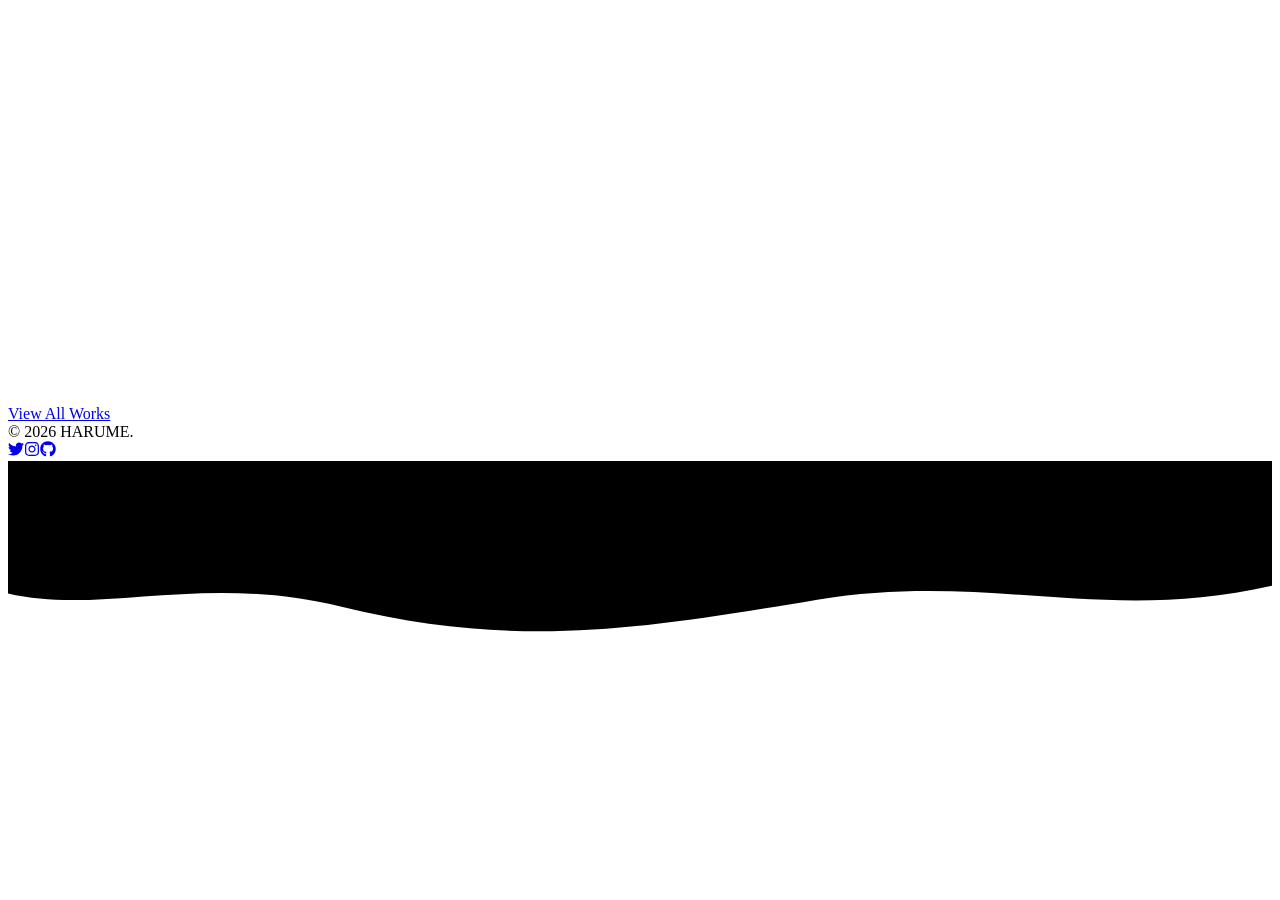
==== commit b4dc2c9d: "Updates" ====
--- a/index.html
+++ b/index.html
@@ -3,4 +3,4 @@
 					function gtag(){dataLayer.push(arguments);}
 					gtag('js', new Date());
 					gtag('config', 'G-9EEB2DLQD8');
-				</script><link rel="preconnect" href="https://fonts.googleapis.com"><link rel="preconnect" href="https://fonts.gstatic.com" crossorigin><link href="https://fonts.googleapis.com/css2?family=Noto+Sans+JP:wght@400;500;700;900&family=Outfit:wght@400;500;600;700;800;900&display=swap" rel="stylesheet"><meta name="astro-view-transitions-enabled" content="true"><meta name="astro-view-transitions-fallback" content="animate"><script type="module" src="/HARUME_Portfolio/_astro/ClientRouter.astro_astro_type_script_index_0_lang.QW52Ox2j.js"></script><link rel="stylesheet" href="/HARUME_Portfolio/_astro/about.GDR8f8EV.css"></head> <body class="antialiased min-h-screen">  <style>astro-island,astro-slot,astro-static-slot{display:contents}</style><script>(()=>{var e=async t=>{await(await t())()};(self.Astro||(self.Astro={})).load=e;window.dispatchEvent(new Event("astro:load"));})();</script><script>(()=>{var A=Object.defineProperty;var g=(i,o,a)=>o in i?A(i,o,{enumerable:!0,configurable:!0,writable:!0,value:a}):i[o]=a;var d=(i,o,a)=>g(i,typeof o!="symbol"?o+"":o,a);{let i={0:t=>m(t),1:t=>a(t),2:t=>new RegExp(t),3:t=>new Date(t),4:t=>new Map(a(t)),5:t=>new Set(a(t)),6:t=>BigInt(t),7:t=>new URL(t),8:t=>new Uint8Array(t),9:t=>new Uint16Array(t),10:t=>new Uint32Array(t),11:t=>1/0*t},o=t=>{let[l,e]=t;return l in i?i[l](e):void 0},a=t=>t.map(o),m=t=>typeof t!="object"||t===null?t:Object.fromEntries(Object.entries(t).map(([l,e])=>[l,o(e)]));class y extends HTMLElement{constructor(){super(...arguments);d(this,"Component");d(this,"hydrator");d(this,"hydrate",async()=>{var b;if(!this.hydrator||!this.isConnected)return;let e=(b=this.parentElement)==null?void 0:b.closest("astro-island[ssr]");if(e){e.addEventListener("astro:hydrate",this.hydrate,{once:!0});return}let c=this.querySelectorAll("astro-slot"),n={},h=this.querySelectorAll("template[data-astro-template]");for(let r of h){let s=r.closest(this.tagName);s!=null&&s.isSameNode(this)&&(n[r.getAttribute("data-astro-template")||"default"]=r.innerHTML,r.remove())}for(let r of c){let s=r.closest(this.tagName);s!=null&&s.isSameNode(this)&&(n[r.getAttribute("name")||"default"]=r.innerHTML)}let p;try{p=this.hasAttribute("props")?m(JSON.parse(this.getAttribute("props"))):{}}catch(r){let s=this.getAttribute("component-url")||"<unknown>",v=this.getAttribute("component-export");throw v&&(s+=` (export ${v})`),console.error(`[hydrate] Error parsing props for component ${s}`,this.getAttribute("props"),r),r}let u;await this.hydrator(this)(this.Component,p,n,{client:this.getAttribute("client")}),this.removeAttribute("ssr"),this.dispatchEvent(new CustomEvent("astro:hydrate"))});d(this,"unmount",()=>{this.isConnected||this.dispatchEvent(new CustomEvent("astro:unmount"))})}disconnectedCallback(){document.removeEventListener("astro:after-swap",this.unmount),document.addEventListener("astro:after-swap",this.unmount,{once:!0})}connectedCallback(){if(!this.hasAttribute("await-children")||document.readyState==="interactive"||document.readyState==="complete")this.childrenConnectedCallback();else{let e=()=>{document.removeEventListener("DOMContentLoaded",e),c.disconnect(),this.childrenConnectedCallback()},c=new MutationObserver(()=>{var n;((n=this.lastChild)==null?void 0:n.nodeType)===Node.COMMENT_NODE&&this.lastChild.nodeValue==="astro:end"&&(this.lastChild.remove(),e())});c.observe(this,{childList:!0}),document.addEventListener("DOMContentLoaded",e)}}async childrenConnectedCallback(){let e=this.getAttribute("before-hydration-url");e&&await import(e),this.start()}async start(){let e=JSON.parse(this.getAttribute("opts")),c=this.getAttribute("client");if(Astro[c]===void 0){window.addEventListener(`astro:${c}`,()=>this.start(),{once:!0});return}try{await Astro[c](async()=>{let n=this.getAttribute("renderer-url"),[h,{default:p}]=await Promise.all([import(this.getAttribute("component-url")),n?import(n):()=>()=>{}]),u=this.getAttribute("component-export")||"default";if(!u.includes("."))this.Component=h[u];else{this.Component=h;for(let f of u.split("."))this.Component=this.Component[f]}return this.hydrator=p,this.hydrate},e,this)}catch(n){console.error(`[astro-island] Error hydrating ${this.getAttribute("component-url")}`,n)}}attributeChangedCallback(){this.hydrate()}}d(y,"observedAttributes",["props"]),customElements.get("astro-island")||customElements.define("astro-island",y)}})();</script><astro-island uid="Z2bNnBq" prefix="r1" component-url="/HARUME_Portfolio/_astro/HomePage.Co2f75OZ.js" component-export="default" renderer-url="/HARUME_Portfolio/_astro/client.DCKK-Ipe.js" props="{}" ssr client="load" opts="{&quot;name&quot;:&quot;HomePage&quot;,&quot;value&quot;:true}" await-children><div class="transition-opacity duration-1000 opacity-100"><div class="bg-[var(--bg-primary)]"><div class="flex flex-col bg-[var(--bg-primary)] "><main class="flex-1 w-full"><div class="w-full mx-auto px-6 md:px-12 lg:px-24 max-w-7xl py-20"><div class="mb-6"><div class="flex flex-col gap-8 items-start text-left"></div></div><div class="space-y-24"><div style="opacity:0;transform:translateY(20px)"><div class="flex items-center gap-6 mb-12"><h2 class="text-5xl md:text-6xl font-black text-[var(--text-primary)] opacity-25 font-sans tracking-tighter" style="font-family:var(--font-display)">2026</h2><div class="h-px bg-[var(--text-primary)] flex-1 opacity-10"></div></div><div class="grid grid-cols-1 md:grid-cols-2 lg:grid-cols-3 gap-6 md:gap-8 lg:gap-10"><div class="group block cursor-pointer h-full will-change-transform" style="opacity:0;transform:translateY(30px)"><div class="flex flex-col h-full group"><div class="relative aspect-video mb-4 overflow-hidden bg-[var(--bg-secondary)] border border-[var(--border-color)] transition-all duration-300 group-hover:ring-[5px] group-hover:ring-[var(--corporate-color)] group-hover:ring-inset group-hover:border-transparent" style="border-radius:8px"><img loading="lazy" src="https://i.ytimg.com/vi/utNUoy3WwK0/hqdefault.jpg" alt="Fire◎Flower / halyosy - Covered by しほ" class="w-full h-full object-cover transition-transform duration-1000 group-hover:scale-110 ease-out"/></div><div class="flex-1 flex flex-col px-0.5 pb-2"><div class="flex flex-col gap-1"><div class="flex flex-col items-start gap-0.5"><h3 class="text-sm md:text-base font-black text-[var(--text-primary)] leading-tight m-0 transition-colors group-hover:text-[var(--corporate-color)] line-clamp-2" style="font-family:var(--font-display)">Fire◎Flower / halyosy - Covered by しほ</h3><span class="text-[9px] font-bold text-[var(--text-secondary)] tracking-[0.2em] uppercase opacity-30">MV</span></div></div></div></div></div><div class="group block cursor-pointer h-full will-change-transform" style="opacity:0;transform:translateY(30px)"><div class="flex flex-col h-full group"><div class="relative aspect-video mb-4 overflow-hidden bg-[var(--bg-secondary)] border border-[var(--border-color)] transition-all duration-300 group-hover:ring-[5px] group-hover:ring-[var(--corporate-color)] group-hover:ring-inset group-hover:border-transparent" style="border-radius:8px"><img loading="lazy" src="https://i.ytimg.com/vi/60dKRgHAIqs/hqdefault.jpg" alt="現実みろ - セレナーデ" class="w-full h-full object-cover transition-transform duration-1000 group-hover:scale-110 ease-out"/></div><div class="flex-1 flex flex-col px-0.5 pb-2"><div class="flex flex-col gap-1"><div class="flex flex-col items-start gap-0.5"><h3 class="text-sm md:text-base font-black text-[var(--text-primary)] leading-tight m-0 transition-colors group-hover:text-[var(--corporate-color)] line-clamp-2" style="font-family:var(--font-display)">現実みろ - セレナーデ</h3><span class="text-[9px] font-bold text-[var(--text-secondary)] tracking-[0.2em] uppercase opacity-30">MV</span></div></div></div></div></div><div class="group block cursor-pointer h-full will-change-transform" style="opacity:0;transform:translateY(30px)"><div class="flex flex-col h-full group"><div class="relative aspect-video mb-4 overflow-hidden bg-[var(--bg-secondary)] border border-[var(--border-color)] transition-all duration-300 group-hover:ring-[5px] group-hover:ring-[var(--corporate-color)] group-hover:ring-inset group-hover:border-transparent" style="border-radius:8px"><img loading="lazy" src="https://i.ytimg.com/vi/RteC8xPdGUo/hqdefault.jpg" alt="𓇬 蜃気楼" class="w-full h-full object-cover transition-transform duration-1000 group-hover:scale-110 ease-out"/></div><div class="flex-1 flex flex-col px-0.5 pb-2"><div class="flex flex-col gap-1"><div class="flex flex-col items-start gap-0.5"><h3 class="text-sm md:text-base font-black text-[var(--text-primary)] leading-tight m-0 transition-colors group-hover:text-[var(--corporate-color)] line-clamp-2" style="font-family:var(--font-display)">𓇬 蜃気楼</h3><span class="text-[9px] font-bold text-[var(--text-secondary)] tracking-[0.2em] uppercase opacity-30">MV</span></div></div></div></div></div><div class="group block cursor-pointer h-full will-change-transform" style="opacity:0;transform:translateY(30px)"><div class="flex flex-col h-full group"><div class="relative aspect-video mb-4 overflow-hidden bg-[var(--bg-secondary)] border border-[var(--border-color)] transition-all duration-300 group-hover:ring-[5px] group-hover:ring-[var(--corporate-color)] group-hover:ring-inset group-hover:border-transparent" style="border-radius:8px"><img loading="lazy" src="https://i.ytimg.com/vi/SD7ooisn0JE/hqdefault.jpg" alt="【MV】Diving feat.Mai (Synthesizer V) - daru" class="w-full h-full object-cover transition-transform duration-1000 group-hover:scale-110 ease-out"/></div><div class="flex-1 flex flex-col px-0.5 pb-2"><div class="flex flex-col gap-1"><div class="flex flex-col items-start gap-0.5"><h3 class="text-sm md:text-base font-black text-[var(--text-primary)] leading-tight m-0 transition-colors group-hover:text-[var(--corporate-color)] line-clamp-2" style="font-family:var(--font-display)">【MV】Diving feat.Mai (Synthesizer V) - daru</h3><span class="text-[9px] font-bold text-[var(--text-secondary)] tracking-[0.2em] uppercase opacity-30">MV</span></div></div></div></div></div><div class="group block cursor-pointer h-full will-change-transform" style="opacity:0;transform:translateY(30px)"><div class="flex flex-col h-full group"><div class="relative aspect-video mb-4 overflow-hidden bg-[var(--bg-secondary)] border border-[var(--border-color)] transition-all duration-300 group-hover:ring-[5px] group-hover:ring-[var(--corporate-color)] group-hover:ring-inset group-hover:border-transparent" style="border-radius:8px"><img loading="lazy" src="https://i.ytimg.com/vi/lLha9MSxXSk/hqdefault.jpg" alt="センス・オブ・ワンダー / sabio - Covered by 倚水 × しほ × Poston. × metyao" class="w-full h-full object-cover transition-transform duration-1000 group-hover:scale-110 ease-out"/></div><div class="flex-1 flex flex-col px-0.5 pb-2"><div class="flex flex-col gap-1"><div class="flex flex-col items-start gap-0.5"><h3 class="text-sm md:text-base font-black text-[var(--text-primary)] leading-tight m-0 transition-colors group-hover:text-[var(--corporate-color)] line-clamp-2" style="font-family:var(--font-display)">センス・オブ・ワンダー / sabio - Covered by 倚水 × しほ × Poston. × metyao</h3><span class="text-[9px] font-bold text-[var(--text-secondary)] tracking-[0.2em] uppercase opacity-30">MV</span></div></div></div></div></div><div class="group block cursor-pointer h-full will-change-transform" style="opacity:0;transform:translateY(30px)"><div class="flex flex-col h-full group"><div class="relative aspect-video mb-4 overflow-hidden bg-[var(--bg-secondary)] border border-[var(--border-color)] transition-all duration-300 group-hover:ring-[5px] group-hover:ring-[var(--corporate-color)] group-hover:ring-inset group-hover:border-transparent" style="border-radius:8px"><img loading="lazy" src="https://i.ytimg.com/vi/b7I9WO4k8mw/hqdefault.jpg" alt="Ribbon / Covered by 遠山" class="w-full h-full object-cover transition-transform duration-1000 group-hover:scale-110 ease-out"/></div><div class="flex-1 flex flex-col px-0.5 pb-2"><div class="flex flex-col gap-1"><div class="flex flex-col items-start gap-0.5"><h3 class="text-sm md:text-base font-black text-[var(--text-primary)] leading-tight m-0 transition-colors group-hover:text-[var(--corporate-color)] line-clamp-2" style="font-family:var(--font-display)">Ribbon / Covered by 遠山</h3><span class="text-[9px] font-bold text-[var(--text-secondary)] tracking-[0.2em] uppercase opacity-30">MV</span></div></div></div></div></div><div class="group block cursor-pointer h-full will-change-transform" style="opacity:0;transform:translateY(30px)"><div class="flex flex-col h-full group"><div class="relative aspect-video mb-4 overflow-hidden bg-[var(--bg-secondary)] border border-[var(--border-color)] transition-all duration-300 group-hover:ring-[5px] group-hover:ring-[var(--corporate-color)] group-hover:ring-inset group-hover:border-transparent" style="border-radius:8px"><img loading="lazy" src="https://i.ytimg.com/vi/bSnZOs43t4o/hqdefault.jpg" alt="【 歌ってみた 】いえない - ひらぎ / 惑世いと" class="w-full h-full object-cover transition-transform duration-1000 group-hover:scale-110 ease-out"/></div><div class="flex-1 flex flex-col px-0.5 pb-2"><div class="flex flex-col gap-1"><div class="flex flex-col items-start gap-0.5"><h3 class="text-sm md:text-base font-black text-[var(--text-primary)] leading-tight m-0 transition-colors group-hover:text-[var(--corporate-color)] line-clamp-2" style="font-family:var(--font-display)">【 歌ってみた 】いえない - ひらぎ / 惑世いと</h3><span class="text-[9px] font-bold text-[var(--text-secondary)] tracking-[0.2em] uppercase opacity-30">MV</span></div></div></div></div></div><div class="group block cursor-pointer h-full will-change-transform" style="opacity:0;transform:translateY(30px)"><div class="flex flex-col h-full group"><div class="relative aspect-video mb-4 overflow-hidden bg-[var(--bg-secondary)] border border-[var(--border-color)] transition-all duration-300 group-hover:ring-[5px] group-hover:ring-[var(--corporate-color)] group-hover:ring-inset group-hover:border-transparent" style="border-radius:8px"><img loading="lazy" src="https://i.ytimg.com/vi/DH9--VC4ft0/hqdefault.jpg" alt="evo→? （cover）" class="w-full h-full object-cover transition-transform duration-1000 group-hover:scale-110 ease-out"/></div><div class="flex-1 flex flex-col px-0.5 pb-2"><div class="flex flex-col gap-1"><div class="flex flex-col items-start gap-0.5"><h3 class="text-sm md:text-base font-black text-[var(--text-primary)] leading-tight m-0 transition-colors group-hover:text-[var(--corporate-color)] line-clamp-2" style="font-family:var(--font-display)">evo→? （cover）</h3><span class="text-[9px] font-bold text-[var(--text-secondary)] tracking-[0.2em] uppercase opacity-30">MV</span></div></div></div></div></div></div></div><div style="opacity:0;transform:translateY(20px)"><div class="flex items-center gap-6 mb-12"><h2 class="text-5xl md:text-6xl font-black text-[var(--text-primary)] opacity-25 font-sans tracking-tighter" style="font-family:var(--font-display)">2025</h2><div class="h-px bg-[var(--text-primary)] flex-1 opacity-10"></div></div><div class="grid grid-cols-1 md:grid-cols-2 lg:grid-cols-3 gap-6 md:gap-8 lg:gap-10"><div class="group block cursor-pointer h-full will-change-transform" style="opacity:0;transform:translateY(30px)"><div class="flex flex-col h-full group"><div class="relative aspect-video mb-4 overflow-hidden bg-[var(--bg-secondary)] border border-[var(--border-color)] transition-all duration-300 group-hover:ring-[5px] group-hover:ring-[var(--corporate-color)] group-hover:ring-inset group-hover:border-transparent" style="border-radius:8px"><img loading="lazy" src="https://i.ytimg.com/vi/rykHVO-OW8k/hqdefault.jpg" alt="誕生日に「マジック・メイド feat.重音テトSV / MIMI」covered by 雛森アンシア" class="w-full h-full object-cover transition-transform duration-1000 group-hover:scale-110 ease-out"/></div><div class="flex-1 flex flex-col px-0.5 pb-2"><div class="flex flex-col gap-1"><div class="flex flex-col items-start gap-0.5"><h3 class="text-sm md:text-base font-black text-[var(--text-primary)] leading-tight m-0 transition-colors group-hover:text-[var(--corporate-color)] line-clamp-2" style="font-family:var(--font-display)">誕生日に「マジック・メイド feat.重音テトSV / MIMI」covered by 雛森アンシア</h3><span class="text-[9px] font-bold text-[var(--text-secondary)] tracking-[0.2em] uppercase opacity-30">MV</span></div></div></div></div></div><div class="group block cursor-pointer h-full will-change-transform" style="opacity:0;transform:translateY(30px)"><div class="flex flex-col h-full group"><div class="relative aspect-video mb-4 overflow-hidden bg-[var(--bg-secondary)] border border-[var(--border-color)] transition-all duration-300 group-hover:ring-[5px] group-hover:ring-[var(--corporate-color)] group-hover:ring-inset group-hover:border-transparent" style="border-radius:8px"><img loading="lazy" src="https://i.ytimg.com/vi/zXk01gtdYuQ/hqdefault.jpg" alt="星を辿れば - 大原ゆい子 / 惑世いと (cover)" class="w-full h-full object-cover transition-transform duration-1000 group-hover:scale-110 ease-out"/></div><div class="flex-1 flex flex-col px-0.5 pb-2"><div class="flex flex-col gap-1"><div class="flex flex-col items-start gap-0.5"><h3 class="text-sm md:text-base font-black text-[var(--text-primary)] leading-tight m-0 transition-colors group-hover:text-[var(--corporate-color)] line-clamp-2" style="font-family:var(--font-display)">星を辿れば - 大原ゆい子 / 惑世いと (cover)</h3><span class="text-[9px] font-bold text-[var(--text-secondary)] tracking-[0.2em] uppercase opacity-30">MV</span></div></div></div></div></div><div class="group block cursor-pointer h-full will-change-transform" style="opacity:0;transform:translateY(30px)"><div class="flex flex-col h-full group"><div class="relative aspect-video mb-4 overflow-hidden bg-[var(--bg-secondary)] border border-[var(--border-color)] transition-all duration-300 group-hover:ring-[5px] group-hover:ring-[var(--corporate-color)] group-hover:ring-inset group-hover:border-transparent" style="border-radius:8px"><img loading="lazy" src="https://i.ytimg.com/vi/iXYENOW8KoM/hqdefault.jpg" alt="【PVSF2025S】夏が僕らを呼ぶのなら/二次創作 #pvsf2025s" class="w-full h-full object-cover transition-transform duration-1000 group-hover:scale-110 ease-out"/></div><div class="flex-1 flex flex-col px-0.5 pb-2"><div class="flex flex-col gap-1"><div class="flex flex-col items-start gap-0.5"><h3 class="text-sm md:text-base font-black text-[var(--text-primary)] leading-tight m-0 transition-colors group-hover:text-[var(--corporate-color)] line-clamp-2" style="font-family:var(--font-display)">【PVSF2025S】夏が僕らを呼ぶのなら/二次創作 #pvsf2025s</h3><span class="text-[9px] font-bold text-[var(--text-secondary)] tracking-[0.2em] uppercase opacity-30">MV</span></div></div></div></div></div><div class="group block cursor-pointer h-full will-change-transform" style="opacity:0;transform:translateY(30px)"><div class="flex flex-col h-full group"><div class="relative aspect-video mb-4 overflow-hidden bg-[var(--bg-secondary)] border border-[var(--border-color)] transition-all duration-300 group-hover:ring-[5px] group-hover:ring-[var(--corporate-color)] group-hover:ring-inset group-hover:border-transparent" style="border-radius:8px"><img loading="lazy" src="https://i.ytimg.com/vi/Gy-CwCqOysY/hqdefault.jpg" alt="【学マス】メクルメ / poyu (cover)" class="w-full h-full object-cover transition-transform duration-1000 group-hover:scale-110 ease-out"/></div><div class="flex-1 flex flex-col px-0.5 pb-2"><div class="flex flex-col gap-1"><div class="flex flex-col items-start gap-0.5"><h3 class="text-sm md:text-base font-black text-[var(--text-primary)] leading-tight m-0 transition-colors group-hover:text-[var(--corporate-color)] line-clamp-2" style="font-family:var(--font-display)">【学マス】メクルメ / poyu (cover)</h3><span class="text-[9px] font-bold text-[var(--text-secondary)] tracking-[0.2em] uppercase opacity-30">MV</span></div></div></div></div></div><div class="group block cursor-pointer h-full will-change-transform" style="opacity:0;transform:translateY(30px)"><div class="flex flex-col h-full group"><div class="relative aspect-video mb-4 overflow-hidden bg-[var(--bg-secondary)] border border-[var(--border-color)] transition-all duration-300 group-hover:ring-[5px] group-hover:ring-[var(--corporate-color)] group-hover:ring-inset group-hover:border-transparent" style="border-radius:8px"><img loading="lazy" src="https://i.ytimg.com/vi/sSSP_BU-bDU/hqdefault.jpg" alt="Realize ／鈴木このみ  covered by みそらみみ" class="w-full h-full object-cover transition-transform duration-1000 group-hover:scale-110 ease-out"/></div><div class="flex-1 flex flex-col px-0.5 pb-2"><div class="flex flex-col gap-1"><div class="flex flex-col items-start gap-0.5"><h3 class="text-sm md:text-base font-black text-[var(--text-primary)] leading-tight m-0 transition-colors group-hover:text-[var(--corporate-color)] line-clamp-2" style="font-family:var(--font-display)">Realize ／鈴木このみ  covered by みそらみみ</h3><span class="text-[9px] font-bold text-[var(--text-secondary)] tracking-[0.2em] uppercase opacity-30">MV</span></div></div></div></div></div><div class="group block cursor-pointer h-full will-change-transform" style="opacity:0;transform:translateY(30px)"><div class="flex flex-col h-full group"><div class="relative aspect-video mb-4 overflow-hidden bg-[var(--bg-secondary)] border border-[var(--border-color)] transition-all duration-300 group-hover:ring-[5px] group-hover:ring-[var(--corporate-color)] group-hover:ring-inset group-hover:border-transparent" style="border-radius:8px"><img loading="lazy" src="https://i.ytimg.com/vi/j498AxenKGQ/hqdefault.jpg" alt="【 original 】星集うこの場所で【 惑世いと / VTuber 】" class="w-full h-full object-cover transition-transform duration-1000 group-hover:scale-110 ease-out"/></div><div class="flex-1 flex flex-col px-0.5 pb-2"><div class="flex flex-col gap-1"><div class="flex flex-col items-start gap-0.5"><h3 class="text-sm md:text-base font-black text-[var(--text-primary)] leading-tight m-0 transition-colors group-hover:text-[var(--corporate-color)] line-clamp-2" style="font-family:var(--font-display)">【 original 】星集うこの場所で【 惑世いと / VTuber 】</h3><span class="text-[9px] font-bold text-[var(--text-secondary)] tracking-[0.2em] uppercase opacity-30">MV</span></div></div></div></div></div><div class="group block cursor-pointer h-full will-change-transform" style="opacity:0;transform:translateY(30px)"><div class="flex flex-col h-full group"><div class="relative aspect-video mb-4 overflow-hidden bg-[var(--bg-secondary)] border border-[var(--border-color)] transition-all duration-300 group-hover:ring-[5px] group-hover:ring-[var(--corporate-color)] group-hover:ring-inset group-hover:border-transparent" style="border-radius:8px"><img loading="lazy" src="https://i.ytimg.com/vi/SLPkJ20uuL4/hqdefault.jpg" alt="【合作】ブルアカ最終編ファンアート合作" class="w-full h-full object-cover transition-transform duration-1000 group-hover:scale-110 ease-out"/></div><div class="flex-1 flex flex-col px-0.5 pb-2"><div class="flex flex-col gap-1"><div class="flex flex-col items-start gap-0.5"><h3 class="text-sm md:text-base font-black text-[var(--text-primary)] leading-tight m-0 transition-colors group-hover:text-[var(--corporate-color)] line-clamp-2" style="font-family:var(--font-display)">【合作】ブルアカ最終編ファンアート合作</h3><span class="text-[9px] font-bold text-[var(--text-secondary)] tracking-[0.2em] uppercase opacity-30">MV</span></div></div></div></div></div></div></div><div style="opacity:0;transform:translateY(20px)"><div class="flex items-center gap-6 mb-12"><h2 class="text-5xl md:text-6xl font-black text-[var(--text-primary)] opacity-25 font-sans tracking-tighter" style="font-family:var(--font-display)">2024</h2><div class="h-px bg-[var(--text-primary)] flex-1 opacity-10"></div></div><div class="grid grid-cols-1 md:grid-cols-2 lg:grid-cols-3 gap-6 md:gap-8 lg:gap-10"><div class="group block cursor-pointer h-full will-change-transform" style="opacity:0;transform:translateY(30px)"><div class="flex flex-col h-full group"><div class="relative aspect-video mb-4 overflow-hidden bg-[var(--bg-secondary)] border border-[var(--border-color)] transition-all duration-300 group-hover:ring-[5px] group-hover:ring-[var(--corporate-color)] group-hover:ring-inset group-hover:border-transparent" style="border-radius:8px"><img loading="lazy" src="https://i.ytimg.com/vi/xPcjw5ElOpg/hqdefault.jpg" alt="【歌ってみた】悪くないもん  / MILGRAM ムウ【古戸森のこ】" class="w-full h-full object-cover transition-transform duration-1000 group-hover:scale-110 ease-out"/></div><div class="flex-1 flex flex-col px-0.5 pb-2"><div class="flex flex-col gap-1"><div class="flex flex-col items-start gap-0.5"><h3 class="text-sm md:text-base font-black text-[var(--text-primary)] leading-tight m-0 transition-colors group-hover:text-[var(--corporate-color)] line-clamp-2" style="font-family:var(--font-display)">【歌ってみた】悪くないもん  / MILGRAM ムウ【古戸森のこ】</h3><span class="text-[9px] font-bold text-[var(--text-secondary)] tracking-[0.2em] uppercase opacity-30">MV</span></div></div></div></div></div><div class="group block cursor-pointer h-full will-change-transform" style="opacity:0;transform:translateY(30px)"><div class="flex flex-col h-full group"><div class="relative aspect-video mb-4 overflow-hidden bg-[var(--bg-secondary)] border border-[var(--border-color)] transition-all duration-300 group-hover:ring-[5px] group-hover:ring-[var(--corporate-color)] group-hover:ring-inset group-hover:border-transparent" style="border-radius:8px"><img loading="lazy" src="https://i.ytimg.com/vi/M3iLH2uXHys/hqdefault.jpg" alt="Tame-Lie-One-Step / 紫雲清夏 (cover) - 夜凪七" class="w-full h-full object-cover transition-transform duration-1000 group-hover:scale-110 ease-out"/></div><div class="flex-1 flex flex-col px-0.5 pb-2"><div class="flex flex-col gap-1"><div class="flex flex-col items-start gap-0.5"><h3 class="text-sm md:text-base font-black text-[var(--text-primary)] leading-tight m-0 transition-colors group-hover:text-[var(--corporate-color)] line-clamp-2" style="font-family:var(--font-display)">Tame-Lie-One-Step / 紫雲清夏 (cover) - 夜凪七</h3><span class="text-[9px] font-bold text-[var(--text-secondary)] tracking-[0.2em] uppercase opacity-30">MV</span></div></div></div></div></div><div class="group block cursor-pointer h-full will-change-transform" style="opacity:0;transform:translateY(30px)"><div class="flex flex-col h-full group"><div class="relative aspect-video mb-4 overflow-hidden bg-[var(--bg-secondary)] border border-[var(--border-color)] transition-all duration-300 group-hover:ring-[5px] group-hover:ring-[var(--corporate-color)] group-hover:ring-inset group-hover:border-transparent" style="border-radius:8px"><img loading="lazy" src="https://i.ytimg.com/vi/ZoDcfMthc7g/hqdefault.jpg" alt="【歌ってみた】少女レイ/みきとP【紅園マリア】" class="w-full h-full object-cover transition-transform duration-1000 group-hover:scale-110 ease-out"/></div><div class="flex-1 flex flex-col px-0.5 pb-2"><div class="flex flex-col gap-1"><div class="flex flex-col items-start gap-0.5"><h3 class="text-sm md:text-base font-black text-[var(--text-primary)] leading-tight m-0 transition-colors group-hover:text-[var(--corporate-color)] line-clamp-2" style="font-family:var(--font-display)">【歌ってみた】少女レイ/みきとP【紅園マリア】</h3><span class="text-[9px] font-bold text-[var(--text-secondary)] tracking-[0.2em] uppercase opacity-30">MV</span></div></div></div></div></div><div class="group block cursor-pointer h-full will-change-transform" style="opacity:0;transform:translateY(30px)"><div class="flex flex-col h-full group"><div class="relative aspect-video mb-4 overflow-hidden bg-[var(--bg-secondary)] border border-[var(--border-color)] transition-all duration-300 group-hover:ring-[5px] group-hover:ring-[var(--corporate-color)] group-hover:ring-inset group-hover:border-transparent" style="border-radius:8px"><img loading="lazy" src="https://i.ytimg.com/vi/Tsk7dbhAQIA/hqdefault.jpg" alt="Alice in 冷凍庫 / Orangestar - Covered by しほ" class="w-full h-full object-cover transition-transform duration-1000 group-hover:scale-110 ease-out"/></div><div class="flex-1 flex flex-col px-0.5 pb-2"><div class="flex flex-col gap-1"><div class="flex flex-col items-start gap-0.5"><h3 class="text-sm md:text-base font-black text-[var(--text-primary)] leading-tight m-0 transition-colors group-hover:text-[var(--corporate-color)] line-clamp-2" style="font-family:var(--font-display)">Alice in 冷凍庫 / Orangestar - Covered by しほ</h3><span class="text-[9px] font-bold text-[var(--text-secondary)] tracking-[0.2em] uppercase opacity-30">MV</span></div></div></div></div></div><div class="group block cursor-pointer h-full will-change-transform" style="opacity:0;transform:translateY(30px)"><div class="flex flex-col h-full group"><div class="relative aspect-video mb-4 overflow-hidden bg-[var(--bg-secondary)] border border-[var(--border-color)] transition-all duration-300 group-hover:ring-[5px] group-hover:ring-[var(--corporate-color)] group-hover:ring-inset group-hover:border-transparent" style="border-radius:8px"><img loading="lazy" src="https://i.ytimg.com/vi/1dA6v0ob6a8/hqdefault.jpg" alt="【VocaDuo2024】文月夜 MV" class="w-full h-full object-cover transition-transform duration-1000 group-hover:scale-110 ease-out"/></div><div class="flex-1 flex flex-col px-0.5 pb-2"><div class="flex flex-col gap-1"><div class="flex flex-col items-start gap-0.5"><h3 class="text-sm md:text-base font-black text-[var(--text-primary)] leading-tight m-0 transition-colors group-hover:text-[var(--corporate-color)] line-clamp-2" style="font-family:var(--font-display)">【VocaDuo2024】文月夜 MV</h3><span class="text-[9px] font-bold text-[var(--text-secondary)] tracking-[0.2em] uppercase opacity-30">MV</span></div></div></div></div></div><div class="group block cursor-pointer h-full will-change-transform" style="opacity:0;transform:translateY(30px)"><div class="flex flex-col h-full group"><div class="relative aspect-video mb-4 overflow-hidden bg-[var(--bg-secondary)] border border-[var(--border-color)] transition-all duration-300 group-hover:ring-[5px] group-hover:ring-[var(--corporate-color)] group-hover:ring-inset group-hover:border-transparent" style="border-radius:8px"><img loading="lazy" src="https://i.ytimg.com/vi/k6Cu25zJRIo/hqdefault.jpg" alt="Special Flavor【ボカデュオ2024】" class="w-full h-full object-cover transition-transform duration-1000 group-hover:scale-110 ease-out"/></div><div class="flex-1 flex flex-col px-0.5 pb-2"><div class="flex flex-col gap-1"><div class="flex flex-col items-start gap-0.5"><h3 class="text-sm md:text-base font-black text-[var(--text-primary)] leading-tight m-0 transition-colors group-hover:text-[var(--corporate-color)] line-clamp-2" style="font-family:var(--font-display)">Special Flavor【ボカデュオ2024】</h3><span class="text-[9px] font-bold text-[var(--text-secondary)] tracking-[0.2em] uppercase opacity-30">MV</span></div></div></div></div></div><div class="group block cursor-pointer h-full will-change-transform" style="opacity:0;transform:translateY(30px)"><div class="flex flex-col h-full group"><div class="relative aspect-video mb-4 overflow-hidden bg-[var(--bg-secondary)] border border-[var(--border-color)] transition-all duration-300 group-hover:ring-[5px] group-hover:ring-[var(--corporate-color)] group-hover:ring-inset group-hover:border-transparent" style="border-radius:8px"><img loading="lazy" src="https://i.ytimg.com/vi/kq4aatGeTaE/hqdefault.jpg" alt="【#PVSF2024GW】誰得VOCALOID創造都市合作 / 現代VOCALOID創造都市" class="w-full h-full object-cover transition-transform duration-1000 group-hover:scale-110 ease-out"/></div><div class="flex-1 flex flex-col px-0.5 pb-2"><div class="flex flex-col gap-1"><div class="flex flex-col items-start gap-0.5"><h3 class="text-sm md:text-base font-black text-[var(--text-primary)] leading-tight m-0 transition-colors group-hover:text-[var(--corporate-color)] line-clamp-2" style="font-family:var(--font-display)">【#PVSF2024GW】誰得VOCALOID創造都市合作 / 現代VOCALOID創造都市</h3><span class="text-[9px] font-bold text-[var(--text-secondary)] tracking-[0.2em] uppercase opacity-30">MV</span></div></div></div></div></div><div class="group block cursor-pointer h-full will-change-transform" style="opacity:0;transform:translateY(30px)"><div class="flex flex-col h-full group"><div class="relative aspect-video mb-4 overflow-hidden bg-[var(--bg-secondary)] border border-[var(--border-color)] transition-all duration-300 group-hover:ring-[5px] group-hover:ring-[var(--corporate-color)] group-hover:ring-inset group-hover:border-transparent" style="border-radius:8px"><img loading="lazy" src="https://i.ytimg.com/vi/E79h8PnQX8o/hqdefault.jpg" alt="【初オリジナル曲】プラム - てんのくる【MV】" class="w-full h-full object-cover transition-transform duration-1000 group-hover:scale-110 ease-out"/></div><div class="flex-1 flex flex-col px-0.5 pb-2"><div class="flex flex-col gap-1"><div class="flex flex-col items-start gap-0.5"><h3 class="text-sm md:text-base font-black text-[var(--text-primary)] leading-tight m-0 transition-colors group-hover:text-[var(--corporate-color)] line-clamp-2" style="font-family:var(--font-display)">【初オリジナル曲】プラム - てんのくる【MV】</h3><span class="text-[9px] font-bold text-[var(--text-secondary)] tracking-[0.2em] uppercase opacity-30">MV</span></div></div></div></div></div><div class="group block cursor-pointer h-full will-change-transform" style="opacity:0;transform:translateY(30px)"><div class="flex flex-col h-full group"><div class="relative aspect-video mb-4 overflow-hidden bg-[var(--bg-secondary)] border border-[var(--border-color)] transition-all duration-300 group-hover:ring-[5px] group-hover:ring-[var(--corporate-color)] group-hover:ring-inset group-hover:border-transparent" style="border-radius:8px"><img loading="lazy" src="https://i.ytimg.com/vi/wrpKJBB3g6E/hqdefault.jpg" alt="オーバーレイ・ワールド / covered by るる" class="w-full h-full object-cover transition-transform duration-1000 group-hover:scale-110 ease-out"/></div><div class="flex-1 flex flex-col px-0.5 pb-2"><div class="flex flex-col gap-1"><div class="flex flex-col items-start gap-0.5"><h3 class="text-sm md:text-base font-black text-[var(--text-primary)] leading-tight m-0 transition-colors group-hover:text-[var(--corporate-color)] line-clamp-2" style="font-family:var(--font-display)">オーバーレイ・ワールド / covered by るる</h3><span class="text-[9px] font-bold text-[var(--text-secondary)] tracking-[0.2em] uppercase opacity-30">MV</span></div></div></div></div></div><div class="group block cursor-pointer h-full will-change-transform" style="opacity:0;transform:translateY(30px)"><div class="flex flex-col h-full group"><div class="relative aspect-video mb-4 overflow-hidden bg-[var(--bg-secondary)] border border-[var(--border-color)] transition-all duration-300 group-hover:ring-[5px] group-hover:ring-[var(--corporate-color)] group-hover:ring-inset group-hover:border-transparent" style="border-radius:8px"><img loading="lazy" src="https://i.ytimg.com/vi/_S7cvG9ZHCU/hqdefault.jpg" alt="【少人数合作2】SprightS / Ice Cage" class="w-full h-full object-cover transition-transform duration-1000 group-hover:scale-110 ease-out"/></div><div class="flex-1 flex flex-col px-0.5 pb-2"><div class="flex flex-col gap-1"><div class="flex flex-col items-start gap-0.5"><h3 class="text-sm md:text-base font-black text-[var(--text-primary)] leading-tight m-0 transition-colors group-hover:text-[var(--corporate-color)] line-clamp-2" style="font-family:var(--font-display)">【少人数合作2】SprightS / Ice Cage</h3><span class="text-[9px] font-bold text-[var(--text-secondary)] tracking-[0.2em] uppercase opacity-30">MV</span></div></div></div></div></div><div class="group block cursor-pointer h-full will-change-transform" style="opacity:0;transform:translateY(30px)"><div class="flex flex-col h-full group"><div class="relative aspect-video mb-4 overflow-hidden bg-[var(--bg-secondary)] border border-[var(--border-color)] transition-all duration-300 group-hover:ring-[5px] group-hover:ring-[var(--corporate-color)] group-hover:ring-inset group-hover:border-transparent" style="border-radius:8px"><img loading="lazy" src="https://i.ytimg.com/vi/HU2WRDbt-Xs/hqdefault.jpg" alt="【歌ってみた】だいしきゅーだいしゅき  / covered by 柚子森律歌 × 朝比奈美夜" class="w-full h-full object-cover transition-transform duration-1000 group-hover:scale-110 ease-out"/></div><div class="flex-1 flex flex-col px-0.5 pb-2"><div class="flex flex-col gap-1"><div class="flex flex-col items-start gap-0.5"><h3 class="text-sm md:text-base font-black text-[var(--text-primary)] leading-tight m-0 transition-colors group-hover:text-[var(--corporate-color)] line-clamp-2" style="font-family:var(--font-display)">【歌ってみた】だいしきゅーだいしゅき  / covered by 柚子森律歌 × 朝比奈美夜</h3><span class="text-[9px] font-bold text-[var(--text-secondary)] tracking-[0.2em] uppercase opacity-30">MV</span></div></div></div></div></div><div class="group block cursor-pointer h-full will-change-transform" style="opacity:0;transform:translateY(30px)"><div class="flex flex-col h-full group"><div class="relative aspect-video mb-4 overflow-hidden bg-[var(--bg-secondary)] border border-[var(--border-color)] transition-all duration-300 group-hover:ring-[5px] group-hover:ring-[var(--corporate-color)] group-hover:ring-inset group-hover:border-transparent" style="border-radius:8px"><img loading="lazy" src="https://i.ytimg.com/vi/7MYk3okeGpY/hqdefault.jpg" alt="【#PandaInvader】最強偶像，米亞降臨🐼！米亞生誕祭 3D Live ＆ 各種重大發表💖！【米亞Mya】" class="w-full h-full object-cover transition-transform duration-1000 group-hover:scale-110 ease-out"/></div><div class="flex-1 flex flex-col px-0.5 pb-2"><div class="flex flex-col gap-1"><div class="flex flex-col items-start gap-0.5"><h3 class="text-sm md:text-base font-black text-[var(--text-primary)] leading-tight m-0 transition-colors group-hover:text-[var(--corporate-color)] line-clamp-2" style="font-family:var(--font-display)">【#PandaInvader】最強偶像，米亞降臨🐼！米亞生誕祭 3D Live ＆ 各種重大發表💖！【米亞Mya】</h3><span class="text-[9px] font-bold text-[var(--text-secondary)] tracking-[0.2em] uppercase opacity-30">MV</span></div></div></div></div></div></div></div><div style="opacity:0;transform:translateY(20px)"><div class="flex items-center gap-6 mb-12"><h2 class="text-5xl md:text-6xl font-black text-[var(--text-primary)] opacity-25 font-sans tracking-tighter" style="font-family:var(--font-display)">2023</h2><div class="h-px bg-[var(--text-primary)] flex-1 opacity-10"></div></div><div class="grid grid-cols-1 md:grid-cols-2 lg:grid-cols-3 gap-6 md:gap-8 lg:gap-10"><div class="group block cursor-pointer h-full will-change-transform" style="opacity:0;transform:translateY(30px)"><div class="flex flex-col h-full group"><div class="relative aspect-video mb-4 overflow-hidden bg-[var(--bg-secondary)] border border-[var(--border-color)] transition-all duration-300 group-hover:ring-[5px] group-hover:ring-[var(--corporate-color)] group-hover:ring-inset group-hover:border-transparent" style="border-radius:8px"><img loading="lazy" src="https://i.ytimg.com/vi/QcB2Vv2sKm0/hqdefault.jpg" alt="【OS-3合作】コバルトメモリーズ" class="w-full h-full object-cover transition-transform duration-1000 group-hover:scale-110 ease-out"/></div><div class="flex-1 flex flex-col px-0.5 pb-2"><div class="flex flex-col gap-1"><div class="flex flex-col items-start gap-0.5"><h3 class="text-sm md:text-base font-black text-[var(--text-primary)] leading-tight m-0 transition-colors group-hover:text-[var(--corporate-color)] line-clamp-2" style="font-family:var(--font-display)">【OS-3合作】コバルトメモリーズ</h3><span class="text-[9px] font-bold text-[var(--text-secondary)] tracking-[0.2em] uppercase opacity-30">MV</span></div></div></div></div></div><div class="group block cursor-pointer h-full will-change-transform" style="opacity:0;transform:translateY(30px)"><div class="flex flex-col h-full group"><div class="relative aspect-video mb-4 overflow-hidden bg-[var(--bg-secondary)] border border-[var(--border-color)] transition-all duration-300 group-hover:ring-[5px] group-hover:ring-[var(--corporate-color)] group-hover:ring-inset group-hover:border-transparent" style="border-radius:8px"><img loading="lazy" src="https://i.ytimg.com/vi/MtRrQA8qEdI/hqdefault.jpg" alt="プラネテス(Planetes) cover" class="w-full h-full object-cover transition-transform duration-1000 group-hover:scale-110 ease-out"/></div><div class="flex-1 flex flex-col px-0.5 pb-2"><div class="flex flex-col gap-1"><div class="flex flex-col items-start gap-0.5"><h3 class="text-sm md:text-base font-black text-[var(--text-primary)] leading-tight m-0 transition-colors group-hover:text-[var(--corporate-color)] line-clamp-2" style="font-family:var(--font-display)">プラネテス(Planetes) cover</h3><span class="text-[9px] font-bold text-[var(--text-secondary)] tracking-[0.2em] uppercase opacity-30">MV</span></div></div></div></div></div><div class="group block cursor-pointer h-full will-change-transform" style="opacity:0;transform:translateY(30px)"><div class="flex flex-col h-full group"><div class="relative aspect-video mb-4 overflow-hidden bg-[var(--bg-secondary)] border border-[var(--border-color)] transition-all duration-300 group-hover:ring-[5px] group-hover:ring-[var(--corporate-color)] group-hover:ring-inset group-hover:border-transparent" style="border-radius:8px"><img loading="lazy" src="https://i.ytimg.com/vi/5vEy5yJ_q2k/hqdefault.jpg" alt="【 #ボカデュオ2023 】花の便り、顛末より。／青の総會卍 - 彼岸 × みそらみみ" class="w-full h-full object-cover transition-transform duration-1000 group-hover:scale-110 ease-out"/></div><div class="flex-1 flex flex-col px-0.5 pb-2"><div class="flex flex-col gap-1"><div class="flex flex-col items-start gap-0.5"><h3 class="text-sm md:text-base font-black text-[var(--text-primary)] leading-tight m-0 transition-colors group-hover:text-[var(--corporate-color)] line-clamp-2" style="font-family:var(--font-display)">【 #ボカデュオ2023 】花の便り、顛末より。／青の総會卍 - 彼岸 × みそらみみ</h3><span class="text-[9px] font-bold text-[var(--text-secondary)] tracking-[0.2em] uppercase opacity-30">MV</span></div></div></div></div></div><div class="group block cursor-pointer h-full will-change-transform" style="opacity:0;transform:translateY(30px)"><div class="flex flex-col h-full group"><div class="relative aspect-video mb-4 overflow-hidden bg-[var(--bg-secondary)] border border-[var(--border-color)] transition-all duration-300 group-hover:ring-[5px] group-hover:ring-[var(--corporate-color)] group-hover:ring-inset group-hover:border-transparent" style="border-radius:8px"><img loading="lazy" src="https://i.ytimg.com/vi/KqOfTkUjHhU/hqdefault.jpg" alt="【6月20日まで】サティスイラストコンテスト2023" class="w-full h-full object-cover transition-transform duration-1000 group-hover:scale-110 ease-out"/></div><div class="flex-1 flex flex-col px-0.5 pb-2"><div class="flex flex-col gap-1"><div class="flex flex-col items-start gap-0.5"><h3 class="text-sm md:text-base font-black text-[var(--text-primary)] leading-tight m-0 transition-colors group-hover:text-[var(--corporate-color)] line-clamp-2" style="font-family:var(--font-display)">【6月20日まで】サティスイラストコンテスト2023</h3><span class="text-[9px] font-bold text-[var(--text-secondary)] tracking-[0.2em] uppercase opacity-30">MV</span></div></div></div></div></div><div class="group block cursor-pointer h-full will-change-transform" style="opacity:0;transform:translateY(30px)"><div class="flex flex-col h-full group"><div class="relative aspect-video mb-4 overflow-hidden bg-[var(--bg-secondary)] border border-[var(--border-color)] transition-all duration-300 group-hover:ring-[5px] group-hover:ring-[var(--corporate-color)] group-hover:ring-inset group-hover:border-transparent" style="border-radius:8px"><img loading="lazy" src="https://i.ytimg.com/vi/toeFDP9aABI/hqdefault.jpg" alt="【自己紹介】サティス・エルフィール・ルナなのじゃ～" class="w-full h-full object-cover transition-transform duration-1000 group-hover:scale-110 ease-out"/></div><div class="flex-1 flex flex-col px-0.5 pb-2"><div class="flex flex-col gap-1"><div class="flex flex-col items-start gap-0.5"><h3 class="text-sm md:text-base font-black text-[var(--text-primary)] leading-tight m-0 transition-colors group-hover:text-[var(--corporate-color)] line-clamp-2" style="font-family:var(--font-display)">【自己紹介】サティス・エルフィール・ルナなのじゃ～</h3><span class="text-[9px] font-bold text-[var(--text-secondary)] tracking-[0.2em] uppercase opacity-30">MV</span></div></div></div></div></div><div class="group block cursor-pointer h-full will-change-transform" style="opacity:0;transform:translateY(30px)"><div class="flex flex-col h-full group"><div class="relative aspect-video mb-4 overflow-hidden bg-[var(--bg-secondary)] border border-[var(--border-color)] transition-all duration-300 group-hover:ring-[5px] group-hover:ring-[var(--corporate-color)] group-hover:ring-inset group-hover:border-transparent" style="border-radius:8px"><img loading="lazy" src="https://i.ytimg.com/vi/p6vILzvCHS8/hqdefault.jpg" alt="【自己紹介】初めまして、ハイバル・ソラノと申します。" class="w-full h-full object-cover transition-transform duration-1000 group-hover:scale-110 ease-out"/></div><div class="flex-1 flex flex-col px-0.5 pb-2"><div class="flex flex-col gap-1"><div class="flex flex-col items-start gap-0.5"><h3 class="text-sm md:text-base font-black text-[var(--text-primary)] leading-tight m-0 transition-colors group-hover:text-[var(--corporate-color)] line-clamp-2" style="font-family:var(--font-display)">【自己紹介】初めまして、ハイバル・ソラノと申します。</h3><span class="text-[9px] font-bold text-[var(--text-secondary)] tracking-[0.2em] uppercase opacity-30">MV</span></div></div></div></div></div><div class="group block cursor-pointer h-full will-change-transform" style="opacity:0;transform:translateY(30px)"><div class="flex flex-col h-full group"><div class="relative aspect-video mb-4 overflow-hidden bg-[var(--bg-secondary)] border border-[var(--border-color)] transition-all duration-300 group-hover:ring-[5px] group-hover:ring-[var(--corporate-color)] group-hover:ring-inset group-hover:border-transparent" style="border-radius:8px"><img loading="lazy" src="https://i.ytimg.com/vi/k4ptLgPAPr8/hqdefault.jpg" alt="【21人 映像合作】シックス・フィート・アンダー / Aqu3ra feat.Flower  (第六回連投合作)" class="w-full h-full object-cover transition-transform duration-1000 group-hover:scale-110 ease-out"/></div><div class="flex-1 flex flex-col px-0.5 pb-2"><div class="flex flex-col gap-1"><div class="flex flex-col items-start gap-0.5"><h3 class="text-sm md:text-base font-black text-[var(--text-primary)] leading-tight m-0 transition-colors group-hover:text-[var(--corporate-color)] line-clamp-2" style="font-family:var(--font-display)">【21人 映像合作】シックス・フィート・アンダー / Aqu3ra feat.Flower  (第六回連投合作)</h3><span class="text-[9px] font-bold text-[var(--text-secondary)] tracking-[0.2em] uppercase opacity-30">MV</span></div></div></div></div></div><div class="group block cursor-pointer h-full will-change-transform" style="opacity:0;transform:translateY(30px)"><div class="flex flex-col h-full group"><div class="relative aspect-video mb-4 overflow-hidden bg-[var(--bg-secondary)] border border-[var(--border-color)] transition-all duration-300 group-hover:ring-[5px] group-hover:ring-[var(--corporate-color)] group-hover:ring-inset group-hover:border-transparent" style="border-radius:8px"><img loading="lazy" src="https://i.ytimg.com/vi/MEgNb7BUAVg/hqdefault.jpg" alt="【21人 映像合作】シックス・フィート・アンダー / Aqu3ra feat.Flower (第六回連投合作)　単品　#pvsf2023sp #pvsf #aviutl" class="w-full h-full object-cover transition-transform duration-1000 group-hover:scale-110 ease-out"/></div><div class="flex-1 flex flex-col px-0.5 pb-2"><div class="flex flex-col gap-1"><div class="flex flex-col items-start gap-0.5"><h3 class="text-sm md:text-base font-black text-[var(--text-primary)] leading-tight m-0 transition-colors group-hover:text-[var(--corporate-color)] line-clamp-2" style="font-family:var(--font-display)">【21人 映像合作】シックス・フィート・アンダー / Aqu3ra feat.Flower (第六回連投合作)　単品　#pvsf2023sp #pvsf #aviutl</h3><span class="text-[9px] font-bold text-[var(--text-secondary)] tracking-[0.2em] uppercase opacity-30">MV</span></div></div></div></div></div><div class="group block cursor-pointer h-full will-change-transform" style="opacity:0;transform:translateY(30px)"><div class="flex flex-col h-full group"><div class="relative aspect-video mb-4 overflow-hidden bg-[var(--bg-secondary)] border border-[var(--border-color)] transition-all duration-300 group-hover:ring-[5px] group-hover:ring-[var(--corporate-color)] group-hover:ring-inset group-hover:border-transparent" style="border-radius:8px"><img loading="lazy" src="https://i.ytimg.com/vi/B_fQXn0FTS4/hqdefault.jpg" alt="MIMI カラバコにアイ 二次創作MV" class="w-full h-full object-cover transition-transform duration-1000 group-hover:scale-110 ease-out"/></div><div class="flex-1 flex flex-col px-0.5 pb-2"><div class="flex flex-col gap-1"><div class="flex flex-col items-start gap-0.5"><h3 class="text-sm md:text-base font-black text-[var(--text-primary)] leading-tight m-0 transition-colors group-hover:text-[var(--corporate-color)] line-clamp-2" style="font-family:var(--font-display)">MIMI カラバコにアイ 二次創作MV</h3><span class="text-[9px] font-bold text-[var(--text-secondary)] tracking-[0.2em] uppercase opacity-30">MV</span></div></div></div></div></div><div class="group block cursor-pointer h-full will-change-transform" style="opacity:0;transform:translateY(30px)"><div class="flex flex-col h-full group"><div class="relative aspect-video mb-4 overflow-hidden bg-[var(--bg-secondary)] border border-[var(--border-color)] transition-all duration-300 group-hover:ring-[5px] group-hover:ring-[var(--corporate-color)] group-hover:ring-inset group-hover:border-transparent" style="border-radius:8px"><img loading="lazy" src="https://i.ytimg.com/vi/ePL-1IR2jL8/hqdefault.jpg" alt="ラストラビッシュ / flower × 初音ミク" class="w-full h-full object-cover transition-transform duration-1000 group-hover:scale-110 ease-out"/></div><div class="flex-1 flex flex-col px-0.5 pb-2"><div class="flex flex-col gap-1"><div class="flex flex-col items-start gap-0.5"><h3 class="text-sm md:text-base font-black text-[var(--text-primary)] leading-tight m-0 transition-colors group-hover:text-[var(--corporate-color)] line-clamp-2" style="font-family:var(--font-display)">ラストラビッシュ / flower × 初音ミク</h3><span class="text-[9px] font-bold text-[var(--text-secondary)] tracking-[0.2em] uppercase opacity-30">MV</span></div></div></div></div></div><div class="group block cursor-pointer h-full will-change-transform" style="opacity:0;transform:translateY(30px)"><div class="flex flex-col h-full group"><div class="relative aspect-video mb-4 overflow-hidden bg-[var(--bg-secondary)] border border-[var(--border-color)] transition-all duration-300 group-hover:ring-[5px] group-hover:ring-[var(--corporate-color)] group-hover:ring-inset group-hover:border-transparent" style="border-radius:8px"><img loading="lazy" src="https://i.ytimg.com/vi/WbCrWU4F7JA/hqdefault.jpg" alt="【 歌ってみた 】 アイウエ [feat. 美波，SAKURAmoti] / MAISONdes【奏音スピカ】" class="w-full h-full object-cover transition-transform duration-1000 group-hover:scale-110 ease-out"/></div><div class="flex-1 flex flex-col px-0.5 pb-2"><div class="flex flex-col gap-1"><div class="flex flex-col items-start gap-0.5"><h3 class="text-sm md:text-base font-black text-[var(--text-primary)] leading-tight m-0 transition-colors group-hover:text-[var(--corporate-color)] line-clamp-2" style="font-family:var(--font-display)">【 歌ってみた 】 アイウエ [feat. 美波，SAKURAmoti] / MAISONdes【奏音スピカ】</h3><span class="text-[9px] font-bold text-[var(--text-secondary)] tracking-[0.2em] uppercase opacity-30">MV</span></div></div></div></div></div></div></div><div style="opacity:0;transform:translateY(20px)"><div class="flex items-center gap-6 mb-12"><h2 class="text-5xl md:text-6xl font-black text-[var(--text-primary)] opacity-25 font-sans tracking-tighter" style="font-family:var(--font-display)">2022</h2><div class="h-px bg-[var(--text-primary)] flex-1 opacity-10"></div></div><div class="grid grid-cols-1 md:grid-cols-2 lg:grid-cols-3 gap-6 md:gap-8 lg:gap-10"><div class="group block cursor-pointer h-full will-change-transform" style="opacity:0;transform:translateY(30px)"><div class="flex flex-col h-full group"><div class="relative aspect-video mb-4 overflow-hidden bg-[var(--bg-secondary)] border border-[var(--border-color)] transition-all duration-300 group-hover:ring-[5px] group-hover:ring-[var(--corporate-color)] group-hover:ring-inset group-hover:border-transparent" style="border-radius:8px"><img loading="lazy" src="https://i.ytimg.com/vi/S_nbTzaN-UI/hqdefault.jpg" alt="【二次創作MV】Snow Mile / Aqu3ra feat.初音ミク #pvsf2022R #pvsf #pvsf2022 #二次創作 ＃aqu3ra" class="w-full h-full object-cover transition-transform duration-1000 group-hover:scale-110 ease-out"/></div><div class="flex-1 flex flex-col px-0.5 pb-2"><div class="flex flex-col gap-1"><div class="flex flex-col items-start gap-0.5"><h3 class="text-sm md:text-base font-black text-[var(--text-primary)] leading-tight m-0 transition-colors group-hover:text-[var(--corporate-color)] line-clamp-2" style="font-family:var(--font-display)">【二次創作MV】Snow Mile / Aqu3ra feat.初音ミク #pvsf2022R #pvsf #pvsf2022 #二次創作 ＃aqu3ra</h3><span class="text-[9px] font-bold text-[var(--text-secondary)] tracking-[0.2em] uppercase opacity-30">MV</span></div></div></div></div></div><div class="group block cursor-pointer h-full will-change-transform" style="opacity:0;transform:translateY(30px)"><div class="flex flex-col h-full group"><div class="relative aspect-video mb-4 overflow-hidden bg-[var(--bg-secondary)] border border-[var(--border-color)] transition-all duration-300 group-hover:ring-[5px] group-hover:ring-[var(--corporate-color)] group-hover:ring-inset group-hover:border-transparent" style="border-radius:8px"><img loading="lazy" src="https://i.ytimg.com/vi/Yj0ER359Zo0/hqdefault.jpg" alt="レディメイド / covered by るる" class="w-full h-full object-cover transition-transform duration-1000 group-hover:scale-110 ease-out"/></div><div class="flex-1 flex flex-col px-0.5 pb-2"><div class="flex flex-col gap-1"><div class="flex flex-col items-start gap-0.5"><h3 class="text-sm md:text-base font-black text-[var(--text-primary)] leading-tight m-0 transition-colors group-hover:text-[var(--corporate-color)] line-clamp-2" style="font-family:var(--font-display)">レディメイド / covered by るる</h3><span class="text-[9px] font-bold text-[var(--text-secondary)] tracking-[0.2em] uppercase opacity-30">MV</span></div></div></div></div></div><div class="group block cursor-pointer h-full will-change-transform" style="opacity:0;transform:translateY(30px)"><div class="flex flex-col h-full group"><div class="relative aspect-video mb-4 overflow-hidden bg-[var(--bg-secondary)] border border-[var(--border-color)] transition-all duration-300 group-hover:ring-[5px] group-hover:ring-[var(--corporate-color)] group-hover:ring-inset group-hover:border-transparent" style="border-radius:8px"><img loading="lazy" src="https://i.ytimg.com/vi/eKFSDm35F-o/hqdefault.jpg" alt="☄️Stellar Stellar / 星街すいせい (cover) - 夜凪七" class="w-full h-full object-cover transition-transform duration-1000 group-hover:scale-110 ease-out"/></div><div class="flex-1 flex flex-col px-0.5 pb-2"><div class="flex flex-col gap-1"><div class="flex flex-col items-start gap-0.5"><h3 class="text-sm md:text-base font-black text-[var(--text-primary)] leading-tight m-0 transition-colors group-hover:text-[var(--corporate-color)] line-clamp-2" style="font-family:var(--font-display)">☄️Stellar Stellar / 星街すいせい (cover) - 夜凪七</h3><span class="text-[9px] font-bold text-[var(--text-secondary)] tracking-[0.2em] uppercase opacity-30">MV</span></div></div></div></div></div><div class="group block cursor-pointer h-full will-change-transform" style="opacity:0;transform:translateY(30px)"><div class="flex flex-col h-full group"><div class="relative aspect-video mb-4 overflow-hidden bg-[var(--bg-secondary)] border border-[var(--border-color)] transition-all duration-300 group-hover:ring-[5px] group-hover:ring-[var(--corporate-color)] group-hover:ring-inset group-hover:border-transparent" style="border-radius:8px"><img loading="lazy" src="https://i.ytimg.com/vi/bZ1ZUSn5de0/hqdefault.jpg" alt="【#米亞3D化】我是、香港虛擬偶像米亞🐼！3D化發佈 Mini Live ＆ 各種重大發表💖！【米亞Mya】" class="w-full h-full object-cover transition-transform duration-1000 group-hover:scale-110 ease-out"/></div><div class="flex-1 flex flex-col px-0.5 pb-2"><div class="flex flex-col gap-1"><div class="flex flex-col items-start gap-0.5"><h3 class="text-sm md:text-base font-black text-[var(--text-primary)] leading-tight m-0 transition-colors group-hover:text-[var(--corporate-color)] line-clamp-2" style="font-family:var(--font-display)">【#米亞3D化】我是、香港虛擬偶像米亞🐼！3D化發佈 Mini Live ＆ 各種重大發表💖！【米亞Mya】</h3><span class="text-[9px] font-bold text-[var(--text-secondary)] tracking-[0.2em] uppercase opacity-30">MV</span></div></div></div></div></div><div class="group block cursor-pointer h-full will-change-transform" style="opacity:0;transform:translateY(30px)"><div class="flex flex-col h-full group"><div class="relative aspect-video mb-4 overflow-hidden bg-[var(--bg-secondary)] border border-[var(--border-color)] transition-all duration-300 group-hover:ring-[5px] group-hover:ring-[var(--corporate-color)] group-hover:ring-inset group-hover:border-transparent" style="border-radius:8px"><img loading="lazy" src="https://i.ytimg.com/vi/_kk-UUpkVU8/hqdefault.jpg" alt="まにまに 一時間合作" class="w-full h-full object-cover transition-transform duration-1000 group-hover:scale-110 ease-out"/></div><div class="flex-1 flex flex-col px-0.5 pb-2"><div class="flex flex-col gap-1"><div class="flex flex-col items-start gap-0.5"><h3 class="text-sm md:text-base font-black text-[var(--text-primary)] leading-tight m-0 transition-colors group-hover:text-[var(--corporate-color)] line-clamp-2" style="font-family:var(--font-display)">まにまに 一時間合作</h3><span class="text-[9px] font-bold text-[var(--text-secondary)] tracking-[0.2em] uppercase opacity-30">MV</span></div></div></div></div></div><div class="group block cursor-pointer h-full will-change-transform" style="opacity:0;transform:translateY(30px)"><div class="flex flex-col h-full group"><div class="relative aspect-video mb-4 overflow-hidden bg-[var(--bg-secondary)] border border-[var(--border-color)] transition-all duration-300 group-hover:ring-[5px] group-hover:ring-[var(--corporate-color)] group-hover:ring-inset group-hover:border-transparent" style="border-radius:8px"><img loading="lazy" src="https://i.ytimg.com/vi/P0TsF4p7-Xs/hqdefault.jpg" alt="少女レイ 【自主制作pv】#PVSF2022S #aviutl #blender" class="w-full h-full object-cover transition-transform duration-1000 group-hover:scale-110 ease-out"/></div><div class="flex-1 flex flex-col px-0.5 pb-2"><div class="flex flex-col gap-1"><div class="flex flex-col items-start gap-0.5"><h3 class="text-sm md:text-base font-black text-[var(--text-primary)] leading-tight m-0 transition-colors group-hover:text-[var(--corporate-color)] line-clamp-2" style="font-family:var(--font-display)">少女レイ 【自主制作pv】#PVSF2022S #aviutl #blender</h3><span class="text-[9px] font-bold text-[var(--text-secondary)] tracking-[0.2em] uppercase opacity-30">MV</span></div></div></div></div></div><div class="group block cursor-pointer h-full will-change-transform" style="opacity:0;transform:translateY(30px)"><div class="flex flex-col h-full group"><div class="relative aspect-video mb-4 overflow-hidden bg-[var(--bg-secondary)] border border-[var(--border-color)] transition-all duration-300 group-hover:ring-[5px] group-hover:ring-[var(--corporate-color)] group-hover:ring-inset group-hover:border-transparent" style="border-radius:8px"><img loading="lazy" src="https://i.ytimg.com/vi/-2QQwnIBo34/hqdefault.jpg" alt="林 奈緒美「ghost」Music Video" class="w-full h-full object-cover transition-transform duration-1000 group-hover:scale-110 ease-out"/></div><div class="flex-1 flex flex-col px-0.5 pb-2"><div class="flex flex-col gap-1"><div class="flex flex-col items-start gap-0.5"><h3 class="text-sm md:text-base font-black text-[var(--text-primary)] leading-tight m-0 transition-colors group-hover:text-[var(--corporate-color)] line-clamp-2" style="font-family:var(--font-display)">林 奈緒美「ghost」Music Video</h3><span class="text-[9px] font-bold text-[var(--text-secondary)] tracking-[0.2em] uppercase opacity-30">MV</span></div></div></div></div></div><div class="group block cursor-pointer h-full will-change-transform" style="opacity:0;transform:translateY(30px)"><div class="flex flex-col h-full group"><div class="relative aspect-video mb-4 overflow-hidden bg-[var(--bg-secondary)] border border-[var(--border-color)] transition-all duration-300 group-hover:ring-[5px] group-hover:ring-[var(--corporate-color)] group-hover:ring-inset group-hover:border-transparent" style="border-radius:8px"><img loading="lazy" src="https://i.ytimg.com/vi/1e7k8-oWKiQ/hqdefault.jpg" alt="【合作】アルトラエレジー/Aqu3ra" class="w-full h-full object-cover transition-transform duration-1000 group-hover:scale-110 ease-out"/></div><div class="flex-1 flex flex-col px-0.5 pb-2"><div class="flex flex-col gap-1"><div class="flex flex-col items-start gap-0.5"><h3 class="text-sm md:text-base font-black text-[var(--text-primary)] leading-tight m-0 transition-colors group-hover:text-[var(--corporate-color)] line-clamp-2" style="font-family:var(--font-display)">【合作】アルトラエレジー/Aqu3ra</h3><span class="text-[9px] font-bold text-[var(--text-secondary)] tracking-[0.2em] uppercase opacity-30">MV</span></div></div></div></div></div></div></div></div><div class="mt-20 flex justify-center"><a href="/HARUME_Portfolio/works" class="transition-all group inline-flex items-center justify-center gap-3 font-display font-bold tracking-[0.2em] uppercase cursor-pointer px-12 py-5 bg-[var(--text-primary)] text-[var(--bg-primary)] rounded-full text-sm hover:scale-105 active:scale-95 ">View All Works</a></div></div></main></div><footer class="w-full border-t border-[var(--corporate-color)] bg-[var(--corporate-color)] mt-auto"><div class="max-w-[1920px] mx-auto px-6 md:px-12 lg:px-24 py-12 flex flex-col md:flex-row justify-between items-start md:items-center gap-6"><div class="text-xs !text-white font-medium tracking-wide">© 2026 HARUME.</div><div class="flex gap-4"><a href="https://x.com/Harulablab" target="_blank" rel="noopener noreferrer" class="!text-white hover:opacity-60 transition-opacity" aria-label="Twitter"><svg stroke="currentColor" fill="currentColor" stroke-width="0" viewBox="0 0 512 512" class="w-4 h-4" height="1em" width="1em" xmlns="http://www.w3.org/2000/svg"><path d="M459.37 151.716c.325 4.548.325 9.097.325 13.645 0 138.72-105.583 298.558-298.558 298.558-59.452 0-114.68-17.219-161.137-47.106 8.447.974 16.568 1.299 25.34 1.299 49.055 0 94.213-16.568 130.274-44.832-46.132-.975-84.792-31.188-98.112-72.772 6.498.974 12.995 1.624 19.818 1.624 9.421 0 18.843-1.3 27.614-3.573-48.081-9.747-84.143-51.98-84.143-102.985v-1.299c13.969 7.797 30.214 12.67 47.431 13.319-28.264-18.843-46.781-51.005-46.781-87.391 0-19.492 5.197-37.36 14.294-52.954 51.655 63.675 129.3 105.258 216.365 109.807-1.624-7.797-2.599-15.918-2.599-24.04 0-57.828 46.782-104.934 104.934-104.934 30.213 0 57.502 12.67 76.67 33.137 23.715-4.548 46.456-13.32 66.599-25.34-7.798 24.366-24.366 44.833-46.132 57.827 21.117-2.273 41.584-8.122 60.426-16.243-14.292 20.791-32.161 39.308-52.628 54.253z"></path></svg></a><a href="https://www.instagram.com/harumememe/" target="_blank" rel="noopener noreferrer" class="!text-white hover:opacity-60 transition-opacity" aria-label="Instagram"><svg stroke="currentColor" fill="currentColor" stroke-width="0" viewBox="0 0 448 512" class="w-4 h-4" height="1em" width="1em" xmlns="http://www.w3.org/2000/svg"><path d="M224.1 141c-63.6 0-114.9 51.3-114.9 114.9s51.3 114.9 114.9 114.9S339 319.5 339 255.9 287.7 141 224.1 141zm0 189.6c-41.1 0-74.7-33.5-74.7-74.7s33.5-74.7 74.7-74.7 74.7 33.5 74.7 74.7-33.6 74.7-74.7 74.7zm146.4-194.3c0 14.9-12 26.8-26.8 26.8-14.9 0-26.8-12-26.8-26.8s12-26.8 26.8-26.8 26.8 12 26.8 26.8zm76.1 27.2c-1.7-35.9-9.9-67.7-36.2-93.9-26.2-26.2-58-34.4-93.9-36.2-37-2.1-147.9-2.1-184.9 0-35.8 1.7-67.6 9.9-93.9 36.1s-34.4 58-36.2 93.9c-2.1 37-2.1 147.9 0 184.9 1.7 35.9 9.9 67.7 36.2 93.9s58 34.4 93.9 36.2c37 2.1 147.9 2.1 184.9 0 35.9-1.7 67.7-9.9 93.9-36.2 26.2-26.2 34.4-58 36.2-93.9 2.1-37 2.1-147.8 0-184.8zM398.8 388c-7.8 19.6-22.9 34.7-42.6 42.6-29.5 11.7-99.5 9-132.1 9s-102.7 2.6-132.1-9c-19.6-7.8-34.7-22.9-42.6-42.6-11.7-29.5-9-99.5-9-132.1s-2.6-102.7 9-132.1c7.8-19.6 22.9-34.7 42.6-42.6 29.5-11.7 99.5-9 132.1-9s102.7-2.6 132.1 9c19.6 7.8 34.7 22.9 42.6 42.6 11.7 29.5 9 99.5 9 132.1s2.7 102.7-9 132.1z"></path></svg></a><a href="https://github.com/HARULAB" target="_blank" rel="noopener noreferrer" class="!text-white hover:opacity-60 transition-opacity" aria-label="GitHub"><svg stroke="currentColor" fill="currentColor" stroke-width="0" viewBox="0 0 496 512" class="w-4 h-4" height="1em" width="1em" xmlns="http://www.w3.org/2000/svg"><path d="M165.9 397.4c0 2-2.3 3.6-5.2 3.6-3.3.3-5.6-1.3-5.6-3.6 0-2 2.3-3.6 5.2-3.6 3-.3 5.6 1.3 5.6 3.6zm-31.1-4.5c-.7 2 1.3 4.3 4.3 4.9 2.6 1 5.6 0 6.2-2s-1.3-4.3-4.3-5.2c-2.6-.7-5.5.3-6.2 2.3zm44.2-1.7c-2.9.7-4.9 2.6-4.6 4.9.3 2 2.9 3.3 5.9 2.6 2.9-.7 4.9-2.6 4.6-4.6-.3-1.9-3-3.2-5.9-2.9zM244.8 8C106.1 8 0 113.3 0 252c0 110.9 69.8 205.8 169.5 239.2 12.8 2.3 17.3-5.6 17.3-12.1 0-6.2-.3-40.4-.3-61.4 0 0-70 15-84.7-29.8 0 0-11.4-29.1-27.8-36.6 0 0-22.9-15.7 1.6-15.4 0 0 24.9 2 38.6 25.8 21.9 38.6 58.6 27.5 72.9 20.9 2.3-16 8.8-27.1 16-33.7-55.9-6.2-112.3-14.3-112.3-110.5 0-27.5 7.6-41.3 23.6-58.9-2.6-6.5-11.1-33.3 2.6-67.9 20.9-6.5 69 27 69 27 20-5.6 41.5-8.5 62.8-8.5s42.8 2.9 62.8 8.5c0 0 48.1-33.6 69-27 13.7 34.7 5.2 61.4 2.6 67.9 16 17.7 25.8 31.5 25.8 58.9 0 96.5-58.9 104.2-114.8 110.5 9.2 7.9 17 22.9 17 46.4 0 33.7-.3 75.4-.3 83.6 0 6.5 4.6 14.4 17.3 12.1C428.2 457.8 496 362.9 496 252 496 113.3 383.5 8 244.8 8zM97.2 352.9c-1.3 1-1 3.3.7 5.2 1.6 1.6 3.9 2.3 5.2 1 1.3-1 1-3.3-.7-5.2-1.6-1.6-3.9-2.3-5.2-1zm-10.8-8.1c-.7 1.3.3 2.9 2.3 3.9 1.6 1 3.6.7 4.3-.7.7-1.3-.3-2.9-2.3-3.9-2-.6-3.6-.3-4.3.7zm32.4 35.6c-1.6 1.3-1 4.3 1.3 6.2 2.3 2.3 5.2 2.6 6.5 1 1.3-1.3.7-4.3-1.3-6.2-2.2-2.3-5.2-2.6-6.5-1zm-11.4-14.7c-1.6 1-1.6 3.6 0 5.9 1.6 2.3 4.3 3.3 5.6 2.3 1.6-1.3 1.6-3.9 0-6.2-1.4-2.3-4-3.3-5.6-2z"></path></svg></a></div></div></footer></div><header class="fixed bottom-0 md:top-0 left-0 right-0 md:bottom-auto z-[1001] p-6 md:p-12 lg:p-24 flex items-center justify-center md:justify-start pointer-events-none"><div class="flex items-center rounded-full pointer-events-auto h-12 border-2 border-white/70 backdrop-blur-xl" style="background-color:color-mix(in srgb, white 72%, transparent);border-width:2px;opacity:0;transform:scale(0.9)"><button class="h-full pl-6 pr-3 flex items-center justify-center group relative z-10" tabindex="0"><div class="flex flex-col gap-1 w-5"><span class="h-[2px] w-full bg-[var(--text-primary)] rounded-full"></span><span class="h-[2px] w-full bg-[var(--text-primary)] rounded-full"></span></div></button><div class="w-[1px] h-4 bg-black/15"></div><div class="pl-3 pr-6 flex items-center h-full"><nav class="flex items-center text-[10px] font-bold tracking-[0.2em] whitespace-nowrap font-display"><div class="flex items-center"><a href="/HARUME_Portfolio/" class="rounded-full px-1.5 py-1 hover:bg-black/5 transition-colors font-display" style="color:#111827">HOME</a></div></nav></div></div></header></div><!--astro:end--></astro-island>  </body></html>+				</script><link rel="preconnect" href="https://fonts.googleapis.com"><link rel="preconnect" href="https://fonts.gstatic.com" crossorigin><link href="https://fonts.googleapis.com/css2?family=Noto+Sans+JP:wght@400;500;700;900&family=Outfit:wght@400;500;600;700;800;900&display=swap" rel="stylesheet"><meta name="astro-view-transitions-enabled" content="true"><meta name="astro-view-transitions-fallback" content="animate"><script type="module" src="/HARUME_Portfolio/_astro/ClientRouter.astro_astro_type_script_index_0_lang.QW52Ox2j.js"></script><link rel="stylesheet" href="/HARUME_Portfolio/_astro/about.-5Pan6pH.css"></head> <body class="antialiased min-h-screen">  <style>astro-island,astro-slot,astro-static-slot{display:contents}</style><script>(()=>{var e=async t=>{await(await t())()};(self.Astro||(self.Astro={})).load=e;window.dispatchEvent(new Event("astro:load"));})();</script><script>(()=>{var A=Object.defineProperty;var g=(i,o,a)=>o in i?A(i,o,{enumerable:!0,configurable:!0,writable:!0,value:a}):i[o]=a;var d=(i,o,a)=>g(i,typeof o!="symbol"?o+"":o,a);{let i={0:t=>m(t),1:t=>a(t),2:t=>new RegExp(t),3:t=>new Date(t),4:t=>new Map(a(t)),5:t=>new Set(a(t)),6:t=>BigInt(t),7:t=>new URL(t),8:t=>new Uint8Array(t),9:t=>new Uint16Array(t),10:t=>new Uint32Array(t),11:t=>1/0*t},o=t=>{let[l,e]=t;return l in i?i[l](e):void 0},a=t=>t.map(o),m=t=>typeof t!="object"||t===null?t:Object.fromEntries(Object.entries(t).map(([l,e])=>[l,o(e)]));class y extends HTMLElement{constructor(){super(...arguments);d(this,"Component");d(this,"hydrator");d(this,"hydrate",async()=>{var b;if(!this.hydrator||!this.isConnected)return;let e=(b=this.parentElement)==null?void 0:b.closest("astro-island[ssr]");if(e){e.addEventListener("astro:hydrate",this.hydrate,{once:!0});return}let c=this.querySelectorAll("astro-slot"),n={},h=this.querySelectorAll("template[data-astro-template]");for(let r of h){let s=r.closest(this.tagName);s!=null&&s.isSameNode(this)&&(n[r.getAttribute("data-astro-template")||"default"]=r.innerHTML,r.remove())}for(let r of c){let s=r.closest(this.tagName);s!=null&&s.isSameNode(this)&&(n[r.getAttribute("name")||"default"]=r.innerHTML)}let p;try{p=this.hasAttribute("props")?m(JSON.parse(this.getAttribute("props"))):{}}catch(r){let s=this.getAttribute("component-url")||"<unknown>",v=this.getAttribute("component-export");throw v&&(s+=` (export ${v})`),console.error(`[hydrate] Error parsing props for component ${s}`,this.getAttribute("props"),r),r}let u;await this.hydrator(this)(this.Component,p,n,{client:this.getAttribute("client")}),this.removeAttribute("ssr"),this.dispatchEvent(new CustomEvent("astro:hydrate"))});d(this,"unmount",()=>{this.isConnected||this.dispatchEvent(new CustomEvent("astro:unmount"))})}disconnectedCallback(){document.removeEventListener("astro:after-swap",this.unmount),document.addEventListener("astro:after-swap",this.unmount,{once:!0})}connectedCallback(){if(!this.hasAttribute("await-children")||document.readyState==="interactive"||document.readyState==="complete")this.childrenConnectedCallback();else{let e=()=>{document.removeEventListener("DOMContentLoaded",e),c.disconnect(),this.childrenConnectedCallback()},c=new MutationObserver(()=>{var n;((n=this.lastChild)==null?void 0:n.nodeType)===Node.COMMENT_NODE&&this.lastChild.nodeValue==="astro:end"&&(this.lastChild.remove(),e())});c.observe(this,{childList:!0}),document.addEventListener("DOMContentLoaded",e)}}async childrenConnectedCallback(){let e=this.getAttribute("before-hydration-url");e&&await import(e),this.start()}async start(){let e=JSON.parse(this.getAttribute("opts")),c=this.getAttribute("client");if(Astro[c]===void 0){window.addEventListener(`astro:${c}`,()=>this.start(),{once:!0});return}try{await Astro[c](async()=>{let n=this.getAttribute("renderer-url"),[h,{default:p}]=await Promise.all([import(this.getAttribute("component-url")),n?import(n):()=>()=>{}]),u=this.getAttribute("component-export")||"default";if(!u.includes("."))this.Component=h[u];else{this.Component=h;for(let f of u.split("."))this.Component=this.Component[f]}return this.hydrator=p,this.hydrate},e,this)}catch(n){console.error(`[astro-island] Error hydrating ${this.getAttribute("component-url")}`,n)}}attributeChangedCallback(){this.hydrate()}}d(y,"observedAttributes",["props"]),customElements.get("astro-island")||customElements.define("astro-island",y)}})();</script><astro-island uid="2NfaG" prefix="r1" component-url="/HARUME_Portfolio/_astro/HomePage.BB7WLjzx.js" component-export="default" renderer-url="/HARUME_Portfolio/_astro/client.DCKK-Ipe.js" props="{}" ssr client="load" opts="{&quot;name&quot;:&quot;HomePage&quot;,&quot;value&quot;:true}" await-children><div class="transition-opacity duration-1000 opacity-100"><div class="bg-[var(--bg-primary)]"><div class="flex flex-col bg-[var(--bg-primary)] "><main class="flex-1 w-full"><div class="w-full mx-auto px-6 md:px-12 lg:px-24 max-w-7xl pb-20 pt-52 md:pt-72 lg:pt-72"><div class="mb-6"><div class="flex flex-col gap-8 items-start text-left"></div></div><div class="space-y-24"><div style="opacity:0;transform:translateY(20px)"><div class="flex items-center gap-6 mb-12"><h2 class="text-5xl md:text-6xl font-black text-[var(--text-primary)] opacity-25 font-sans tracking-tighter" style="font-family:var(--font-display)">2026</h2><div class="h-px bg-[var(--text-primary)] flex-1 opacity-10"></div></div><div class="grid grid-cols-1 md:grid-cols-2 lg:grid-cols-3 gap-6 md:gap-8 lg:gap-10"><div class="group block cursor-pointer h-full will-change-transform" style="opacity:0;transform:translateY(30px)"><div class="flex flex-col h-full group"><div class="relative aspect-video mb-4 overflow-hidden bg-[var(--bg-secondary)] border border-[var(--border-color)] transition-all duration-300 group-hover:ring-[5px] group-hover:ring-[var(--corporate-color)] group-hover:ring-inset group-hover:border-transparent" style="border-radius:8px"><img loading="lazy" src="https://i.ytimg.com/vi/utNUoy3WwK0/hqdefault.jpg" alt="Fire◎Flower / halyosy - Covered by しほ" class="w-full h-full object-cover transition-transform duration-1000 group-hover:scale-110 ease-out"/></div><div class="flex-1 flex flex-col px-0.5 pb-2"><div><div class="flex items-start"><h3 class="text-sm md:text-base font-black text-[var(--text-primary)] leading-tight m-0 transition-colors group-hover:text-[var(--corporate-color)] line-clamp-2" style="font-family:var(--font-display)">Fire◎Flower / halyosy - Covered by しほ</h3></div></div></div></div></div><div class="group block cursor-pointer h-full will-change-transform" style="opacity:0;transform:translateY(30px)"><div class="flex flex-col h-full group"><div class="relative aspect-video mb-4 overflow-hidden bg-[var(--bg-secondary)] border border-[var(--border-color)] transition-all duration-300 group-hover:ring-[5px] group-hover:ring-[var(--corporate-color)] group-hover:ring-inset group-hover:border-transparent" style="border-radius:8px"><img loading="lazy" src="https://i.ytimg.com/vi/60dKRgHAIqs/hqdefault.jpg" alt="現実みろ - セレナーデ" class="w-full h-full object-cover transition-transform duration-1000 group-hover:scale-110 ease-out"/></div><div class="flex-1 flex flex-col px-0.5 pb-2"><div><div class="flex items-start"><h3 class="text-sm md:text-base font-black text-[var(--text-primary)] leading-tight m-0 transition-colors group-hover:text-[var(--corporate-color)] line-clamp-2" style="font-family:var(--font-display)">現実みろ - セレナーデ</h3></div></div></div></div></div><div class="group block cursor-pointer h-full will-change-transform" style="opacity:0;transform:translateY(30px)"><div class="flex flex-col h-full group"><div class="relative aspect-video mb-4 overflow-hidden bg-[var(--bg-secondary)] border border-[var(--border-color)] transition-all duration-300 group-hover:ring-[5px] group-hover:ring-[var(--corporate-color)] group-hover:ring-inset group-hover:border-transparent" style="border-radius:8px"><img loading="lazy" src="https://i.ytimg.com/vi/RteC8xPdGUo/hqdefault.jpg" alt="𓇬 蜃気楼" class="w-full h-full object-cover transition-transform duration-1000 group-hover:scale-110 ease-out"/></div><div class="flex-1 flex flex-col px-0.5 pb-2"><div><div class="flex items-start"><h3 class="text-sm md:text-base font-black text-[var(--text-primary)] leading-tight m-0 transition-colors group-hover:text-[var(--corporate-color)] line-clamp-2" style="font-family:var(--font-display)">𓇬 蜃気楼</h3></div></div></div></div></div><div class="group block cursor-pointer h-full will-change-transform" style="opacity:0;transform:translateY(30px)"><div class="flex flex-col h-full group"><div class="relative aspect-video mb-4 overflow-hidden bg-[var(--bg-secondary)] border border-[var(--border-color)] transition-all duration-300 group-hover:ring-[5px] group-hover:ring-[var(--corporate-color)] group-hover:ring-inset group-hover:border-transparent" style="border-radius:8px"><img loading="lazy" src="https://i.ytimg.com/vi/SD7ooisn0JE/hqdefault.jpg" alt="【MV】Diving feat.Mai (Synthesizer V) - daru" class="w-full h-full object-cover transition-transform duration-1000 group-hover:scale-110 ease-out"/></div><div class="flex-1 flex flex-col px-0.5 pb-2"><div><div class="flex items-start"><h3 class="text-sm md:text-base font-black text-[var(--text-primary)] leading-tight m-0 transition-colors group-hover:text-[var(--corporate-color)] line-clamp-2" style="font-family:var(--font-display)">【MV】Diving feat.Mai (Synthesizer V) - daru</h3></div></div></div></div></div></div></div></div><div class="mt-20 flex justify-center"><a href="/HARUME_Portfolio/works" class="transition-all group inline-flex items-center justify-center gap-3 font-display font-bold tracking-[0.2em] uppercase cursor-pointer px-12 py-5 bg-[var(--corporate-color)] !text-white rounded-full text-sm hover:scale-105 active:scale-95 ">View All Works</a></div></div></main></div><footer class="w-full border-t border-[var(--corporate-color)] bg-[var(--corporate-color)] mt-auto"><div class="max-w-[1920px] mx-auto px-6 md:px-12 lg:px-24 py-16 flex flex-col md:flex-row justify-between items-center gap-6"><div class="text-xs !text-white font-medium tracking-wide">© 2026 HARUME.</div><div class="flex gap-4"><a href="https://x.com/Harulablab" target="_blank" rel="noopener noreferrer" class="!text-white hover:opacity-60 transition-opacity" aria-label="Twitter"><svg stroke="currentColor" fill="currentColor" stroke-width="0" viewBox="0 0 512 512" class="w-4 h-4" height="1em" width="1em" xmlns="http://www.w3.org/2000/svg"><path d="M459.37 151.716c.325 4.548.325 9.097.325 13.645 0 138.72-105.583 298.558-298.558 298.558-59.452 0-114.68-17.219-161.137-47.106 8.447.974 16.568 1.299 25.34 1.299 49.055 0 94.213-16.568 130.274-44.832-46.132-.975-84.792-31.188-98.112-72.772 6.498.974 12.995 1.624 19.818 1.624 9.421 0 18.843-1.3 27.614-3.573-48.081-9.747-84.143-51.98-84.143-102.985v-1.299c13.969 7.797 30.214 12.67 47.431 13.319-28.264-18.843-46.781-51.005-46.781-87.391 0-19.492 5.197-37.36 14.294-52.954 51.655 63.675 129.3 105.258 216.365 109.807-1.624-7.797-2.599-15.918-2.599-24.04 0-57.828 46.782-104.934 104.934-104.934 30.213 0 57.502 12.67 76.67 33.137 23.715-4.548 46.456-13.32 66.599-25.34-7.798 24.366-24.366 44.833-46.132 57.827 21.117-2.273 41.584-8.122 60.426-16.243-14.292 20.791-32.161 39.308-52.628 54.253z"></path></svg></a><a href="https://www.instagram.com/harumememe/" target="_blank" rel="noopener noreferrer" class="!text-white hover:opacity-60 transition-opacity" aria-label="Instagram"><svg stroke="currentColor" fill="currentColor" stroke-width="0" viewBox="0 0 448 512" class="w-4 h-4" height="1em" width="1em" xmlns="http://www.w3.org/2000/svg"><path d="M224.1 141c-63.6 0-114.9 51.3-114.9 114.9s51.3 114.9 114.9 114.9S339 319.5 339 255.9 287.7 141 224.1 141zm0 189.6c-41.1 0-74.7-33.5-74.7-74.7s33.5-74.7 74.7-74.7 74.7 33.5 74.7 74.7-33.6 74.7-74.7 74.7zm146.4-194.3c0 14.9-12 26.8-26.8 26.8-14.9 0-26.8-12-26.8-26.8s12-26.8 26.8-26.8 26.8 12 26.8 26.8zm76.1 27.2c-1.7-35.9-9.9-67.7-36.2-93.9-26.2-26.2-58-34.4-93.9-36.2-37-2.1-147.9-2.1-184.9 0-35.8 1.7-67.6 9.9-93.9 36.1s-34.4 58-36.2 93.9c-2.1 37-2.1 147.9 0 184.9 1.7 35.9 9.9 67.7 36.2 93.9s58 34.4 93.9 36.2c37 2.1 147.9 2.1 184.9 0 35.9-1.7 67.7-9.9 93.9-36.2 26.2-26.2 34.4-58 36.2-93.9 2.1-37 2.1-147.8 0-184.8zM398.8 388c-7.8 19.6-22.9 34.7-42.6 42.6-29.5 11.7-99.5 9-132.1 9s-102.7 2.6-132.1-9c-19.6-7.8-34.7-22.9-42.6-42.6-11.7-29.5-9-99.5-9-132.1s-2.6-102.7 9-132.1c7.8-19.6 22.9-34.7 42.6-42.6 29.5-11.7 99.5-9 132.1-9s102.7-2.6 132.1 9c19.6 7.8 34.7 22.9 42.6 42.6 11.7 29.5 9 99.5 9 132.1s2.7 102.7-9 132.1z"></path></svg></a><a href="https://github.com/HARULAB" target="_blank" rel="noopener noreferrer" class="!text-white hover:opacity-60 transition-opacity" aria-label="GitHub"><svg stroke="currentColor" fill="currentColor" stroke-width="0" viewBox="0 0 496 512" class="w-4 h-4" height="1em" width="1em" xmlns="http://www.w3.org/2000/svg"><path d="M165.9 397.4c0 2-2.3 3.6-5.2 3.6-3.3.3-5.6-1.3-5.6-3.6 0-2 2.3-3.6 5.2-3.6 3-.3 5.6 1.3 5.6 3.6zm-31.1-4.5c-.7 2 1.3 4.3 4.3 4.9 2.6 1 5.6 0 6.2-2s-1.3-4.3-4.3-5.2c-2.6-.7-5.5.3-6.2 2.3zm44.2-1.7c-2.9.7-4.9 2.6-4.6 4.9.3 2 2.9 3.3 5.9 2.6 2.9-.7 4.9-2.6 4.6-4.6-.3-1.9-3-3.2-5.9-2.9zM244.8 8C106.1 8 0 113.3 0 252c0 110.9 69.8 205.8 169.5 239.2 12.8 2.3 17.3-5.6 17.3-12.1 0-6.2-.3-40.4-.3-61.4 0 0-70 15-84.7-29.8 0 0-11.4-29.1-27.8-36.6 0 0-22.9-15.7 1.6-15.4 0 0 24.9 2 38.6 25.8 21.9 38.6 58.6 27.5 72.9 20.9 2.3-16 8.8-27.1 16-33.7-55.9-6.2-112.3-14.3-112.3-110.5 0-27.5 7.6-41.3 23.6-58.9-2.6-6.5-11.1-33.3 2.6-67.9 20.9-6.5 69 27 69 27 20-5.6 41.5-8.5 62.8-8.5s42.8 2.9 62.8 8.5c0 0 48.1-33.6 69-27 13.7 34.7 5.2 61.4 2.6 67.9 16 17.7 25.8 31.5 25.8 58.9 0 96.5-58.9 104.2-114.8 110.5 9.2 7.9 17 22.9 17 46.4 0 33.7-.3 75.4-.3 83.6 0 6.5 4.6 14.4 17.3 12.1C428.2 457.8 496 362.9 496 252 496 113.3 383.5 8 244.8 8zM97.2 352.9c-1.3 1-1 3.3.7 5.2 1.6 1.6 3.9 2.3 5.2 1 1.3-1 1-3.3-.7-5.2-1.6-1.6-3.9-2.3-5.2-1zm-10.8-8.1c-.7 1.3.3 2.9 2.3 3.9 1.6 1 3.6.7 4.3-.7.7-1.3-.3-2.9-2.3-3.9-2-.6-3.6-.3-4.3.7zm32.4 35.6c-1.6 1.3-1 4.3 1.3 6.2 2.3 2.3 5.2 2.6 6.5 1 1.3-1.3.7-4.3-1.3-6.2-2.2-2.3-5.2-2.6-6.5-1zm-11.4-14.7c-1.6 1-1.6 3.6 0 5.9 1.6 2.3 4.3 3.3 5.6 2.3 1.6-1.3 1.6-3.9 0-6.2-1.4-2.3-4-3.3-5.6-2z"></path></svg></a></div></div></footer></div><header class="fixed top-0 left-0 right-0 z-[1001] p-6 md:p-12 lg:p-12 flex flex-nowrap items-center justify-start pointer-events-none"><div class="absolute top-0 left-0 z-0 w-screen h-40 sm:h-52 lg:h-56 pointer-events-none overflow-hidden" aria-hidden="true"><svg class="w-full h-full" viewBox="0 0 1440 220" preserveAspectRatio="none"><path d="M0 0H1440V142C1248 186 1118 126 922 158C714 193 578 214 380 166C221 127 106 176 0 151V0Z" fill="var(--corporate-color)"></path></svg></div><div class="relative z-10 flex flex-nowrap shrink-0 items-center rounded-full pointer-events-auto h-12 backdrop-blur-xl" style="background-color:color-mix(in srgb, var(--corporate-color) 82%, white);opacity:0;transform:scale(0.9)"><button class="h-full pl-6 pr-3 flex items-center justify-center group relative z-10" tabindex="0"><div class="flex flex-col gap-1 w-5"><span class="h-[2px] w-full bg-white rounded-full"></span><span class="h-[2px] w-full bg-white rounded-full"></span></div></button><div class="w-[1px] h-4 bg-white/40"></div><div class="pl-3 pr-6 flex items-center h-full"><nav class="flex shrink-0 items-center text-xs font-bold tracking-[0.16em] whitespace-nowrap font-display"><div class="flex items-center"><a href="/HARUME_Portfolio/" class="rounded-full px-1.5 py-1 hover:bg-black/5 transition-colors font-display " style="color:#FFFFFF">HOME</a></div></nav></div></div><a href="https://www.youtube.com/watch?v=rykHVO-OW8k&amp;list=PL_IDDWCeMOvfUv5lD2VfvLX4TSVfLvrZv" target="_blank" rel="noopener noreferrer" aria-label="Open playlist" class="absolute top-6 right-6 md:top-12 md:right-12 z-10 h-12 w-12 rounded-full text-white pointer-events-auto flex items-center justify-center active:scale-95 transition-transform" style="background-color:color-mix(in srgb, var(--corporate-color) 82%, white)"><svg xmlns="http://www.w3.org/2000/svg" width="23" height="23" viewBox="0 0 24 24" fill="none" stroke="#FFFFFF" stroke-width="2.2" stroke-linecap="round" stroke-linejoin="round" class="lucide lucide-list-video" aria-hidden="true"><path d="M21 5H3"></path><path d="M10 12H3"></path><path d="M10 19H3"></path><path d="M15 12.003a1 1 0 0 1 1.517-.859l4.997 2.997a1 1 0 0 1 0 1.718l-4.997 2.997a1 1 0 0 1-1.517-.86z"></path></svg></a></header></div><!--astro:end--></astro-island>  </body></html>
